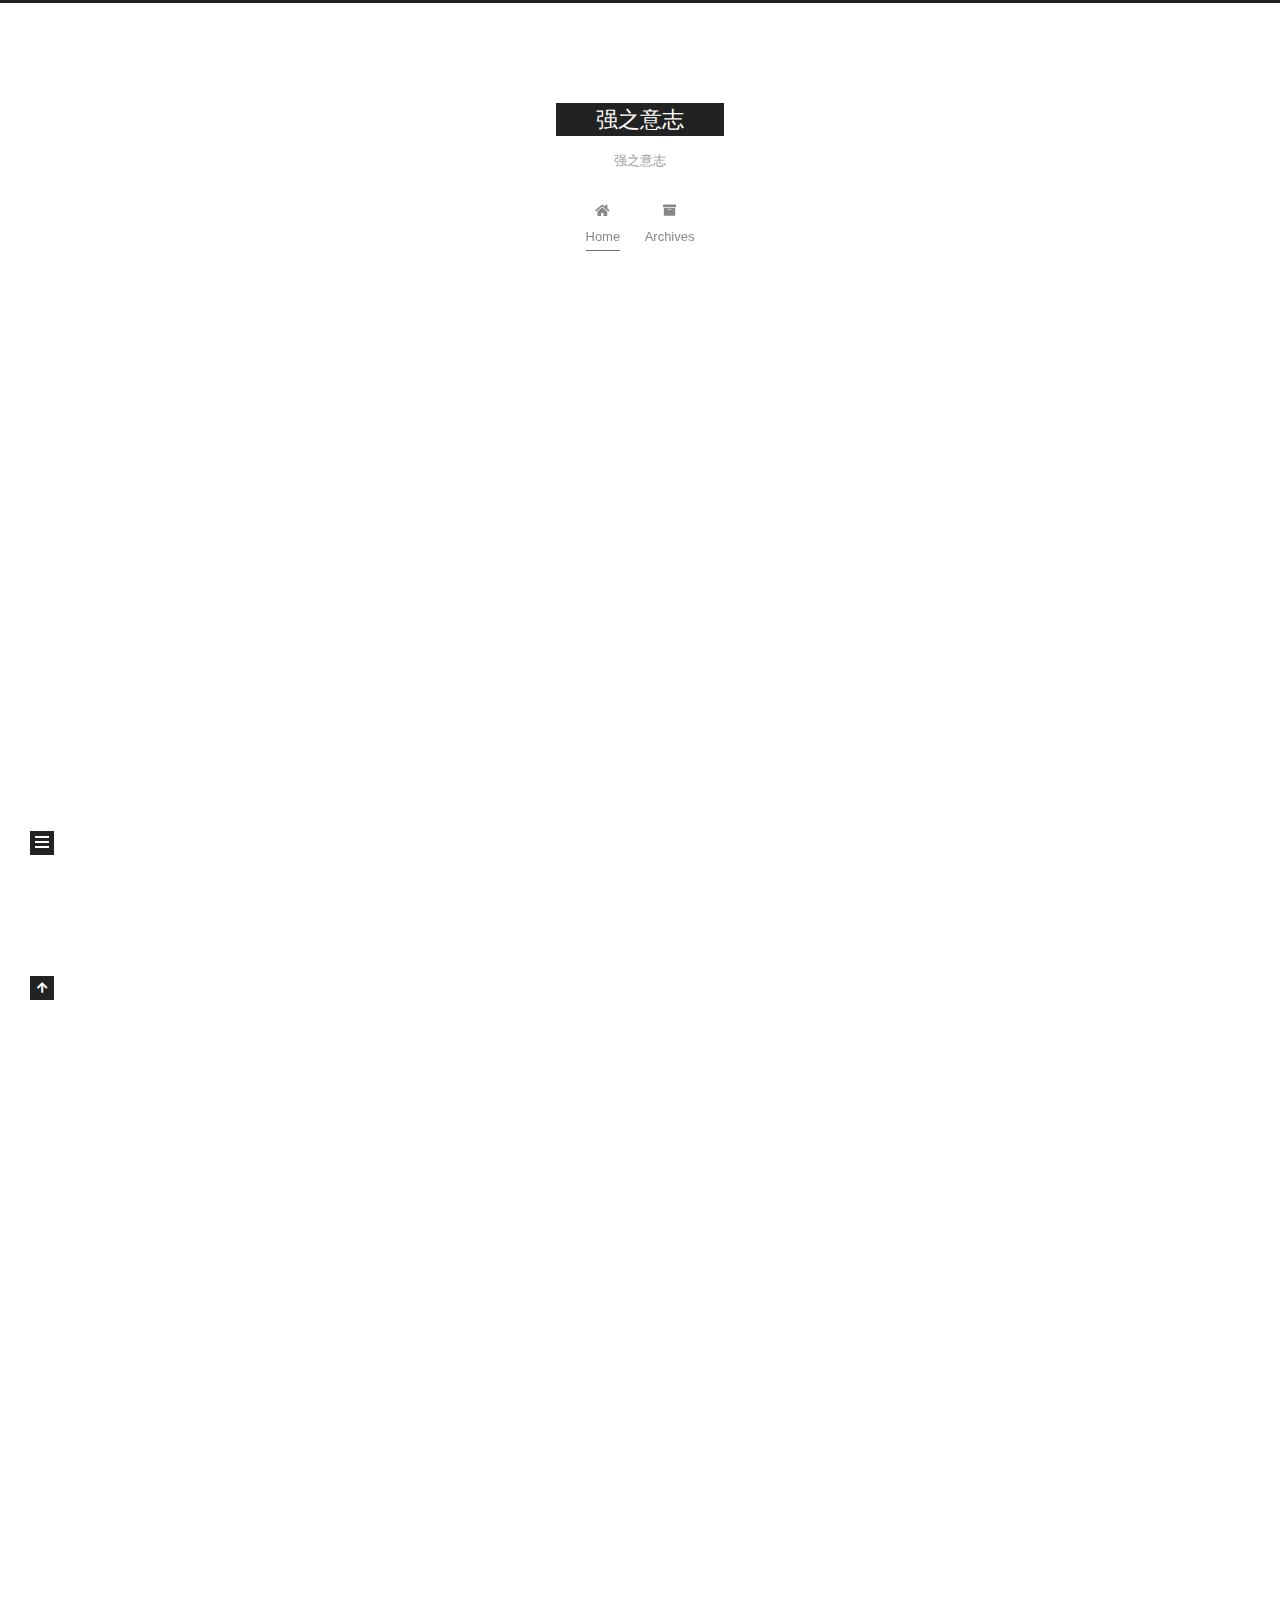
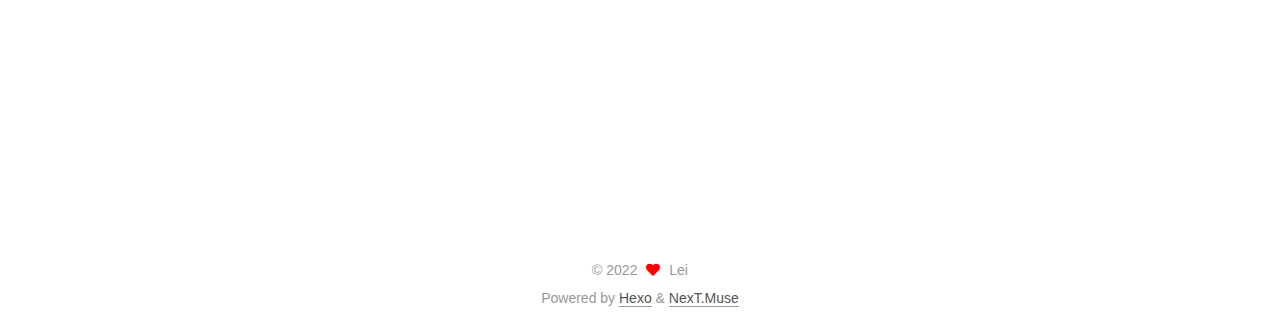
==== index.html @ d7b6263e "Site updated: 2022-07-04 17:41:49" ====
<!DOCTYPE html>
<html lang="en">
<head>
  <meta charset="UTF-8">
<meta name="viewport" content="width=device-width, initial-scale=1, maximum-scale=2">
<meta name="theme-color" content="#222">
<meta name="generator" content="Hexo 6.2.0">
  <link rel="apple-touch-icon" sizes="180x180" href="/images/apple-touch-icon-next.png">
  <link rel="icon" type="image/png" sizes="32x32" href="/images/favicon-32x32-next.png">
  <link rel="icon" type="image/png" sizes="16x16" href="/images/favicon-16x16-next.png">
  <link rel="mask-icon" href="/images/logo.svg" color="#222">

<link rel="stylesheet" href="/css/main.css">


<link rel="stylesheet" href="/lib/font-awesome/css/all.min.css">

<script id="hexo-configurations">
    var NexT = window.NexT || {};
    var CONFIG = {"hostname":"lei-cheung.github.io","root":"/","scheme":"Muse","version":"7.8.0","exturl":false,"sidebar":{"position":"left","display":"post","padding":18,"offset":12,"onmobile":false},"copycode":{"enable":false,"show_result":false,"style":null},"back2top":{"enable":true,"sidebar":false,"scrollpercent":false},"bookmark":{"enable":false,"color":"#222","save":"auto"},"fancybox":false,"mediumzoom":false,"lazyload":false,"pangu":false,"comments":{"style":"tabs","active":null,"storage":true,"lazyload":false,"nav":null},"algolia":{"hits":{"per_page":10},"labels":{"input_placeholder":"Search for Posts","hits_empty":"We didn't find any results for the search: ${query}","hits_stats":"${hits} results found in ${time} ms"}},"localsearch":{"enable":false,"trigger":"auto","top_n_per_article":1,"unescape":false,"preload":false},"motion":{"enable":true,"async":false,"transition":{"post_block":"fadeIn","post_header":"slideDownIn","post_body":"slideDownIn","coll_header":"slideLeftIn","sidebar":"slideUpIn"}}};
  </script>

  <meta name="description" content="唯有自强，则之不息。">
<meta property="og:type" content="website">
<meta property="og:title" content="强之意志">
<meta property="og:url" content="https://lei-cheung.github.io/index.html">
<meta property="og:site_name" content="强之意志">
<meta property="og:description" content="唯有自强，则之不息。">
<meta property="og:locale" content="en_US">
<meta property="article:author" content="Lei &lt;xpboy@vip.qq.com&gt;">
<meta property="article:tag" content="强之意志">
<meta name="twitter:card" content="summary">

<link rel="canonical" href="https://lei-cheung.github.io/">


<script id="page-configurations">
  // https://hexo.io/docs/variables.html
  CONFIG.page = {
    sidebar: "",
    isHome : true,
    isPost : false,
    lang   : 'en'
  };
</script>

  <title>强之意志</title>
  






  <noscript>
  <style>
  .use-motion .brand,
  .use-motion .menu-item,
  .sidebar-inner,
  .use-motion .post-block,
  .use-motion .pagination,
  .use-motion .comments,
  .use-motion .post-header,
  .use-motion .post-body,
  .use-motion .collection-header { opacity: initial; }

  .use-motion .site-title,
  .use-motion .site-subtitle {
    opacity: initial;
    top: initial;
  }

  .use-motion .logo-line-before i { left: initial; }
  .use-motion .logo-line-after i { right: initial; }
  </style>
</noscript>

</head>

<body itemscope itemtype="http://schema.org/WebPage">
  <div class="container use-motion">
    <div class="headband"></div>

    <header class="header" itemscope itemtype="http://schema.org/WPHeader">
      <div class="header-inner"><div class="site-brand-container">
  <div class="site-nav-toggle">
    <div class="toggle" aria-label="Toggle navigation bar">
      <span class="toggle-line toggle-line-first"></span>
      <span class="toggle-line toggle-line-middle"></span>
      <span class="toggle-line toggle-line-last"></span>
    </div>
  </div>

  <div class="site-meta">

    <a href="/" class="brand" rel="start">
      <span class="logo-line-before"><i></i></span>
      <h1 class="site-title">强之意志</h1>
      <span class="logo-line-after"><i></i></span>
    </a>
      <p class="site-subtitle" itemprop="description">强之意志</p>
  </div>

  <div class="site-nav-right">
    <div class="toggle popup-trigger">
    </div>
  </div>
</div>




<nav class="site-nav">
  <ul id="menu" class="main-menu menu">
        <li class="menu-item menu-item-home">

    <a href="/" rel="section"><i class="fa fa-home fa-fw"></i>Home</a>

  </li>
        <li class="menu-item menu-item-archives">

    <a href="/archives/" rel="section"><i class="fa fa-archive fa-fw"></i>Archives</a>

  </li>
  </ul>
</nav>




</div>
    </header>

    
  <div class="back-to-top">
    <i class="fa fa-arrow-up"></i>
    <span>0%</span>
  </div>


    <main class="main">
      <div class="main-inner">
        <div class="content-wrap">
          

          <div class="content index posts-expand">
            
      
  
  
  <article itemscope itemtype="http://schema.org/Article" class="post-block" lang="en">
    <link itemprop="mainEntityOfPage" href="https://lei-cheung.github.io/2022/07/04/%E5%85%B3%E4%BA%8E%E5%A6%82%E4%BD%95%E5%AD%A6%E4%B9%A0/">

    <span hidden itemprop="author" itemscope itemtype="http://schema.org/Person">
      <meta itemprop="image" content="/images/avatar.gif">
      <meta itemprop="name" content="Lei <xpboy@vip.qq.com>">
      <meta itemprop="description" content="唯有自强，则之不息。">
    </span>

    <span hidden itemprop="publisher" itemscope itemtype="http://schema.org/Organization">
      <meta itemprop="name" content="强之意志">
    </span>
      <header class="post-header">
        <h2 class="post-title" itemprop="name headline">
          
            <a href="/2022/07/04/%E5%85%B3%E4%BA%8E%E5%A6%82%E4%BD%95%E5%AD%A6%E4%B9%A0/" class="post-title-link" itemprop="url">关于如何学习</a>
        </h2>

        <div class="post-meta">
            <span class="post-meta-item">
              <span class="post-meta-item-icon">
                <i class="far fa-calendar"></i>
              </span>
              <span class="post-meta-item-text">Posted on</span>
              

              <time title="Created: 2022-07-04 16:43:40 / Modified: 17:35:43" itemprop="dateCreated datePublished" datetime="2022-07-04T16:43:40+08:00">2022-07-04</time>
            </span>

          

        </div>
      </header>

    
    
    
    <div class="post-body" itemprop="articleBody">

      
          <h3 id="如何学习？"><a href="#如何学习？" class="headerlink" title="如何学习？"></a>如何学习？</h3><ol>
<li>自己设定目标，一定要具体可执行的。</li>
<li>根据目标分解任务，最好拉出时间进度。</li>
<li>学会利用工具，一定要成体系，随用随取；</li>
<li>记录每一项的学习进度，了解自己的时间分配。</li>
<li>找到可利用的资源，善用资源。</li>
<li>定期总结。</li>
</ol>
<p>比如小白的目标是外企公司，但是英语水平欠佳。那么目标有了进入外企公司，拆解一下目标。需要背单词，再次拆解是需要日常沟通用语、计算机类的英文单词，辅助词。还需要会写英文邮件，那么就需要写段落，我们可以订阅一些国外科技类英文论坛，把常见段落和词汇放到我们的笔记当中。</p>
<p>拆解到每天可以是早上上班路上走路的时间用来练习听力，坐车或者坐地铁的时间用来读。临近午休敲不动代码的时间进行写英文段落。</p>
<p>以上只是举例，大家可以作为参考。说些实际问题，有些前端程序员总是吐槽公司的技术老旧，都在流行vue了，但是公司还在用jQuery，也没时间学习怎么办？其实一个优秀的前端最重要的点不在于是不是会使用新框架。</p>
<p><strong>例如:</strong></p>
<p>扎实JavaScript语言基础，这是基本功。无论框架或者工具怎么变迁，了解JavaScript底层以及设计模式是必然的。</p>
<p>针对框架不要停留唉使用，更要懂得底层原理。目前是Vue、React大火的阶段，但是不要让自己停留在会用的阶段，还要深入去了解每个环节的内部机制和原理。</p>
<p>会服务端开发，前端是逐步在和服务端打交道的，对标大厂的招聘需求，Node.js是前端必备技术。</p>
<p>掌握前端工程化；</p>
<h3 id="1、知识点分解"><a href="#1、知识点分解" class="headerlink" title="1、知识点分解"></a>1、知识点分解</h3><p>比如学习一门语言Golang，把Go分为：基本类型、基础语法、流程控制、类型接口等等，一定吧内容切成段、逐步学习，这个就叫知识点分解。</p>
<h3 id="2、刻意练习（练习不会、不懂或难以理解的知识点）"><a href="#2、刻意练习（练习不会、不懂或难以理解的知识点）" class="headerlink" title="2、刻意练习（练习不会、不懂或难以理解的知识点）"></a>2、刻意练习（练习不会、不懂或难以理解的知识点）</h3><p>把知识点分解后，学习后，扪心自问每个知识点是否掌握，如果没有掌握，进行刻意训练加强学习。</p>
<p><strong>注意：</strong> 最好把难点进行分解，单独消化，加强影响。</p>
<h3 id="3、反馈"><a href="#3、反馈" class="headerlink" title="3、反馈"></a>3、反馈</h3><h4 id="3-1-主动反馈：看别人的代码"><a href="#3-1-主动反馈：看别人的代码" class="headerlink" title="3.1 主动反馈：看别人的代码"></a>3.1 主动反馈：看别人的代码</h4><p>在 <code>github</code> 搜索相关代码，看看别人的代码，有没有问题，如果有问题，自己怎么处理和实现，从而加强应用场景的辨识度。 </p>
<h4 id="3-2-被动反馈：CodeReview"><a href="#3-2-被动反馈：CodeReview" class="headerlink" title="3.2 被动反馈：CodeReview"></a>3.2 被动反馈：<code>CodeReview</code></h4><p>团队交流，让他人看你的代码，给出意见，加强自己代码的影响和实践方向。</p>
<p>总结：<br>    多写（禁止复制和粘贴），多看、多问</p>

      
    </div>

    
    
    
      <footer class="post-footer">
        <div class="post-eof"></div>
      </footer>
  </article>
  
  
  

      
  
  
  <article itemscope itemtype="http://schema.org/Article" class="post-block" lang="en">
    <link itemprop="mainEntityOfPage" href="https://lei-cheung.github.io/2022/07/04/hello-world/">

    <span hidden itemprop="author" itemscope itemtype="http://schema.org/Person">
      <meta itemprop="image" content="/images/avatar.gif">
      <meta itemprop="name" content="Lei <xpboy@vip.qq.com>">
      <meta itemprop="description" content="唯有自强，则之不息。">
    </span>

    <span hidden itemprop="publisher" itemscope itemtype="http://schema.org/Organization">
      <meta itemprop="name" content="强之意志">
    </span>
      <header class="post-header">
        <h2 class="post-title" itemprop="name headline">
          
            <a href="/2022/07/04/hello-world/" class="post-title-link" itemprop="url">Hello World</a>
        </h2>

        <div class="post-meta">
            <span class="post-meta-item">
              <span class="post-meta-item-icon">
                <i class="far fa-calendar"></i>
              </span>
              <span class="post-meta-item-text">Posted on</span>

              <time title="Created: 2022-07-04 15:30:54" itemprop="dateCreated datePublished" datetime="2022-07-04T15:30:54+08:00">2022-07-04</time>
            </span>

          

        </div>
      </header>

    
    
    
    <div class="post-body" itemprop="articleBody">

      
          <p>Welcome to <a target="_blank" rel="noopener" href="https://hexo.io/">Hexo</a>! This is your very first post. Check <a target="_blank" rel="noopener" href="https://hexo.io/docs/">documentation</a> for more info. If you get any problems when using Hexo, you can find the answer in <a target="_blank" rel="noopener" href="https://hexo.io/docs/troubleshooting.html">troubleshooting</a> or you can ask me on <a target="_blank" rel="noopener" href="https://github.com/hexojs/hexo/issues">GitHub</a>.</p>
<h2 id="Quick-Start"><a href="#Quick-Start" class="headerlink" title="Quick Start"></a>Quick Start</h2><h3 id="Create-a-new-post"><a href="#Create-a-new-post" class="headerlink" title="Create a new post"></a>Create a new post</h3><figure class="highlight bash"><table><tr><td class="gutter"><pre><span class="line">1</span><br></pre></td><td class="code"><pre><span class="line">$ hexo new <span class="string">&quot;My New Post&quot;</span></span><br></pre></td></tr></table></figure>

<p>More info: <a target="_blank" rel="noopener" href="https://hexo.io/docs/writing.html">Writing</a></p>
<h3 id="Run-server"><a href="#Run-server" class="headerlink" title="Run server"></a>Run server</h3><figure class="highlight bash"><table><tr><td class="gutter"><pre><span class="line">1</span><br></pre></td><td class="code"><pre><span class="line">$ hexo server</span><br></pre></td></tr></table></figure>

<p>More info: <a target="_blank" rel="noopener" href="https://hexo.io/docs/server.html">Server</a></p>
<h3 id="Generate-static-files"><a href="#Generate-static-files" class="headerlink" title="Generate static files"></a>Generate static files</h3><figure class="highlight bash"><table><tr><td class="gutter"><pre><span class="line">1</span><br></pre></td><td class="code"><pre><span class="line">$ hexo generate</span><br></pre></td></tr></table></figure>

<p>More info: <a target="_blank" rel="noopener" href="https://hexo.io/docs/generating.html">Generating</a></p>
<h3 id="Deploy-to-remote-sites"><a href="#Deploy-to-remote-sites" class="headerlink" title="Deploy to remote sites"></a>Deploy to remote sites</h3><figure class="highlight bash"><table><tr><td class="gutter"><pre><span class="line">1</span><br></pre></td><td class="code"><pre><span class="line">$ hexo deploy</span><br></pre></td></tr></table></figure>

<p>More info: <a target="_blank" rel="noopener" href="https://hexo.io/docs/one-command-deployment.html">Deployment</a></p>

      
    </div>

    
    
    
      <footer class="post-footer">
        <div class="post-eof"></div>
      </footer>
  </article>
  
  
  


  



          </div>
          

<script>
  window.addEventListener('tabs:register', () => {
    let { activeClass } = CONFIG.comments;
    if (CONFIG.comments.storage) {
      activeClass = localStorage.getItem('comments_active') || activeClass;
    }
    if (activeClass) {
      let activeTab = document.querySelector(`a[href="#comment-${activeClass}"]`);
      if (activeTab) {
        activeTab.click();
      }
    }
  });
  if (CONFIG.comments.storage) {
    window.addEventListener('tabs:click', event => {
      if (!event.target.matches('.tabs-comment .tab-content .tab-pane')) return;
      let commentClass = event.target.classList[1];
      localStorage.setItem('comments_active', commentClass);
    });
  }
</script>

        </div>
          
  
  <div class="toggle sidebar-toggle">
    <span class="toggle-line toggle-line-first"></span>
    <span class="toggle-line toggle-line-middle"></span>
    <span class="toggle-line toggle-line-last"></span>
  </div>

  <aside class="sidebar">
    <div class="sidebar-inner">

      <ul class="sidebar-nav motion-element">
        <li class="sidebar-nav-toc">
          Table of Contents
        </li>
        <li class="sidebar-nav-overview">
          Overview
        </li>
      </ul>

      <!--noindex-->
      <div class="post-toc-wrap sidebar-panel">
      </div>
      <!--/noindex-->

      <div class="site-overview-wrap sidebar-panel">
        <div class="site-author motion-element" itemprop="author" itemscope itemtype="http://schema.org/Person">
  <p class="site-author-name" itemprop="name">Lei <xpboy@vip.qq.com></p>
  <div class="site-description" itemprop="description">唯有自强，则之不息。</div>
</div>
<div class="site-state-wrap motion-element">
  <nav class="site-state">
      <div class="site-state-item site-state-posts">
          <a href="/archives/">
        
          <span class="site-state-item-count">2</span>
          <span class="site-state-item-name">posts</span>
        </a>
      </div>
  </nav>
</div>



      </div>

    </div>
  </aside>
  <div id="sidebar-dimmer"></div>


      </div>
    </main>

    <footer class="footer">
      <div class="footer-inner">
        

        

<div class="copyright">
  
  &copy; 
  <span itemprop="copyrightYear">2022</span>
  <span class="with-love">
    <i class="fa fa-heart"></i>
  </span>
  <span class="author" itemprop="copyrightHolder">Lei <xpboy@vip.qq.com></span>
</div>
  <div class="powered-by">Powered by <a href="https://hexo.io/" class="theme-link" rel="noopener" target="_blank">Hexo</a> & <a href="https://muse.theme-next.org/" class="theme-link" rel="noopener" target="_blank">NexT.Muse</a>
  </div>

        








      </div>
    </footer>
  </div>

  
  <script src="/lib/anime.min.js"></script>
  <script src="/lib/velocity/velocity.min.js"></script>
  <script src="/lib/velocity/velocity.ui.min.js"></script>

<script src="/js/utils.js"></script>

<script src="/js/motion.js"></script>


<script src="/js/schemes/muse.js"></script>


<script src="/js/next-boot.js"></script>




  















  

  

</body>
</html>
---- css/main.css ----
:root {
  --body-bg-color: #fff;
  --content-bg-color: #fff;
  --card-bg-color: #f5f5f5;
  --text-color: #555;
  --blockquote-color: #666;
  --link-color: #555;
  --link-hover-color: #222;
  --brand-color: #fff;
  --brand-hover-color: #fff;
  --table-row-odd-bg-color: #f9f9f9;
  --table-row-hover-bg-color: #f5f5f5;
  --menu-item-bg-color: #f5f5f5;
  --btn-default-bg: #222;
  --btn-default-color: #fff;
  --btn-default-border-color: #222;
  --btn-default-hover-bg: #fff;
  --btn-default-hover-color: #222;
  --btn-default-hover-border-color: #222;
}
html {
  line-height: 1.15; /* 1 */
  -webkit-text-size-adjust: 100%; /* 2 */
}
body {
  margin: 0;
}
main {
  display: block;
}
h1 {
  font-size: 2em;
  margin: 0.67em 0;
}
hr {
  box-sizing: content-box; /* 1 */
  height: 0; /* 1 */
  overflow: visible; /* 2 */
}
pre {
  font-family: monospace, monospace; /* 1 */
  font-size: 1em; /* 2 */
}
a {
  background: transparent;
}
abbr[title] {
  border-bottom: none; /* 1 */
  text-decoration: underline; /* 2 */
  text-decoration: underline dotted; /* 2 */
}
b,
strong {
  font-weight: bolder;
}
code,
kbd,
samp {
  font-family: monospace, monospace; /* 1 */
  font-size: 1em; /* 2 */
}
small {
  font-size: 80%;
}
sub,
sup {
  font-size: 75%;
  line-height: 0;
  position: relative;
  vertical-align: baseline;
}
sub {
  bottom: -0.25em;
}
sup {
  top: -0.5em;
}
img {
  border-style: none;
}
button,
input,
optgroup,
select,
textarea {
  font-family: inherit; /* 1 */
  font-size: 100%; /* 1 */
  line-height: 1.15; /* 1 */
  margin: 0; /* 2 */
}
button,
input {
/* 1 */
  overflow: visible;
}
button,
select {
/* 1 */
  text-transform: none;
}
button,
[type='button'],
[type='reset'],
[type='submit'] {
  -webkit-appearance: button;
}
button::-moz-focus-inner,
[type='button']::-moz-focus-inner,
[type='reset']::-moz-focus-inner,
[type='submit']::-moz-focus-inner {
  border-style: none;
  padding: 0;
}
button:-moz-focusring,
[type='button']:-moz-focusring,
[type='reset']:-moz-focusring,
[type='submit']:-moz-focusring {
  outline: 1px dotted ButtonText;
}
fieldset {
  padding: 0.35em 0.75em 0.625em;
}
legend {
  box-sizing: border-box; /* 1 */
  color: inherit; /* 2 */
  display: table; /* 1 */
  max-width: 100%; /* 1 */
  padding: 0; /* 3 */
  white-space: normal; /* 1 */
}
progress {
  vertical-align: baseline;
}
textarea {
  overflow: auto;
}
[type='checkbox'],
[type='radio'] {
  box-sizing: border-box; /* 1 */
  padding: 0; /* 2 */
}
[type='number']::-webkit-inner-spin-button,
[type='number']::-webkit-outer-spin-button {
  height: auto;
}
[type='search'] {
  outline-offset: -2px; /* 2 */
  -webkit-appearance: textfield; /* 1 */
}
[type='search']::-webkit-search-decoration {
  -webkit-appearance: none;
}
::-webkit-file-upload-button {
  font: inherit; /* 2 */
  -webkit-appearance: button; /* 1 */
}
details {
  display: block;
}
summary {
  display: list-item;
}
template {
  display: none;
}
[hidden] {
  display: none;
}
::selection {
  background: #262a30;
  color: #eee;
}
html,
body {
  height: 100%;
}
body {
  background: var(--body-bg-color);
  color: var(--text-color);
  font-family: 'Lato', "PingFang SC", "Microsoft YaHei", sans-serif;
  font-size: 1em;
  line-height: 2;
}
@media (max-width: 991px) {
  body {
    padding-left: 0 !important;
    padding-right: 0 !important;
  }
}
h1,
h2,
h3,
h4,
h5,
h6 {
  font-family: 'Lato', "PingFang SC", "Microsoft YaHei", sans-serif;
  font-weight: bold;
  line-height: 1.5;
  margin: 20px 0 15px;
}
h1 {
  font-size: 1.5em;
}
h2 {
  font-size: 1.375em;
}
h3 {
  font-size: 1.25em;
}
h4 {
  font-size: 1.125em;
}
h5 {
  font-size: 1em;
}
h6 {
  font-size: 0.875em;
}
p {
  margin: 0 0 20px 0;
}
a,
span.exturl {
  border-bottom: 1px solid #999;
  color: var(--link-color);
  outline: 0;
  text-decoration: none;
  overflow-wrap: break-word;
  word-wrap: break-word;
  cursor: pointer;
}
a:hover,
span.exturl:hover {
  border-bottom-color: var(--link-hover-color);
  color: var(--link-hover-color);
}
iframe,
img,
video {
  display: block;
  margin-left: auto;
  margin-right: auto;
  max-width: 100%;
}
hr {
  background-image: repeating-linear-gradient(-45deg, #ddd, #ddd 4px, transparent 4px, transparent 8px);
  border: 0;
  height: 3px;
  margin: 40px 0;
}
blockquote {
  border-left: 4px solid #ddd;
  color: var(--blockquote-color);
  margin: 0;
  padding: 0 15px;
}
blockquote cite::before {
  content: '-';
  padding: 0 5px;
}
dt {
  font-weight: bold;
}
dd {
  margin: 0;
  padding: 0;
}
kbd {
  background-color: #f5f5f5;
  background-image: linear-gradient(#eee, #fff, #eee);
  border: 1px solid #ccc;
  border-radius: 0.2em;
  box-shadow: 0.1em 0.1em 0.2em rgba(0,0,0,0.1);
  color: #555;
  font-family: inherit;
  padding: 0.1em 0.3em;
  white-space: nowrap;
}
.table-container {
  overflow: auto;
}
table {
  border-collapse: collapse;
  border-spacing: 0;
  font-size: 0.875em;
  margin: 0 0 20px 0;
  width: 100%;
}
tbody tr:nth-of-type(odd) {
  background: var(--table-row-odd-bg-color);
}
tbody tr:hover {
  background: var(--table-row-hover-bg-color);
}
caption,
th,
td {
  font-weight: normal;
  padding: 8px;
  vertical-align: middle;
}
th,
td {
  border: 1px solid #ddd;
  border-bottom: 3px solid #ddd;
}
th {
  font-weight: 700;
  padding-bottom: 10px;
}
td {
  border-bottom-width: 1px;
}
.btn {
  background: var(--btn-default-bg);
  border: 2px solid var(--btn-default-border-color);
  border-radius: 0;
  color: var(--btn-default-color);
  display: inline-block;
  font-size: 0.875em;
  line-height: 2;
  padding: 0 20px;
  text-decoration: none;
  transition-property: background-color;
  transition-delay: 0s;
  transition-duration: 0.2s;
  transition-timing-function: ease-in-out;
}
.btn:hover {
  background: var(--btn-default-hover-bg);
  border-color: var(--btn-default-hover-border-color);
  color: var(--btn-default-hover-color);
}
.btn + .btn {
  margin: 0 0 8px 8px;
}
.btn .fa-fw {
  text-align: left;
  width: 1.285714285714286em;
}
.toggle {
  line-height: 0;
}
.toggle .toggle-line {
  background: #fff;
  display: inline-block;
  height: 2px;
  left: 0;
  position: relative;
  top: 0;
  transition: all 0.4s;
  vertical-align: top;
  width: 100%;
}
.toggle .toggle-line:not(:first-child) {
  margin-top: 3px;
}
.toggle.toggle-arrow .toggle-line-first {
  left: 50%;
  top: 2px;
  transform: rotate(45deg);
  width: 50%;
}
.toggle.toggle-arrow .toggle-line-middle {
  left: 2px;
  width: 90%;
}
.toggle.toggle-arrow .toggle-line-last {
  left: 50%;
  top: -2px;
  transform: rotate(-45deg);
  width: 50%;
}
.toggle.toggle-close .toggle-line-first {
  transform: rotate(-45deg);
  top: 5px;
}
.toggle.toggle-close .toggle-line-middle {
  opacity: 0;
}
.toggle.toggle-close .toggle-line-last {
  transform: rotate(45deg);
  top: -5px;
}
.highlight,
pre {
  background: #f7f7f7;
  color: #4d4d4c;
  line-height: 1.6;
  margin: 0 auto 20px;
}
pre,
code {
  font-family: consolas, Menlo, monospace, "PingFang SC", "Microsoft YaHei";
}
code {
  background: #eee;
  border-radius: 3px;
  color: #555;
  padding: 2px 4px;
  overflow-wrap: break-word;
  word-wrap: break-word;
}
.highlight *::selection {
  background: #d6d6d6;
}
.highlight pre {
  border: 0;
  margin: 0;
  padding: 10px 0;
}
.highlight table {
  border: 0;
  margin: 0;
  width: auto;
}
.highlight td {
  border: 0;
  padding: 0;
}
.highlight figcaption {
  background: #eff2f3;
  color: #4d4d4c;
  display: flex;
  font-size: 0.875em;
  justify-content: space-between;
  line-height: 1.2;
  padding: 0.5em;
}
.highlight figcaption a {
  color: #4d4d4c;
}
.highlight figcaption a:hover {
  border-bottom-color: #4d4d4c;
}
.highlight .gutter {
  -moz-user-select: none;
  -ms-user-select: none;
  -webkit-user-select: none;
  user-select: none;
}
.highlight .gutter pre {
  background: #eff2f3;
  color: #869194;
  padding-left: 10px;
  padding-right: 10px;
  text-align: right;
}
.highlight .code pre {
  background: #f7f7f7;
  padding-left: 10px;
  width: 100%;
}
.gist table {
  width: auto;
}
.gist table td {
  border: 0;
}
pre {
  overflow: auto;
  padding: 10px;
}
pre code {
  background: none;
  color: #4d4d4c;
  font-size: 0.875em;
  padding: 0;
  text-shadow: none;
}
pre .deletion {
  background: #fdd;
}
pre .addition {
  background: #dfd;
}
pre .meta {
  color: #eab700;
  -moz-user-select: none;
  -ms-user-select: none;
  -webkit-user-select: none;
  user-select: none;
}
pre .comment {
  color: #8e908c;
}
pre .variable,
pre .attribute,
pre .tag,
pre .name,
pre .regexp,
pre .ruby .constant,
pre .xml .tag .title,
pre .xml .pi,
pre .xml .doctype,
pre .html .doctype,
pre .css .id,
pre .css .class,
pre .css .pseudo {
  color: #c82829;
}
pre .number,
pre .preprocessor,
pre .built_in,
pre .builtin-name,
pre .literal,
pre .params,
pre .constant,
pre .command {
  color: #f5871f;
}
pre .ruby .class .title,
pre .css .rules .attribute,
pre .string,
pre .symbol,
pre .value,
pre .inheritance,
pre .header,
pre .ruby .symbol,
pre .xml .cdata,
pre .special,
pre .formula {
  color: #718c00;
}
pre .title,
pre .css .hexcolor {
  color: #3e999f;
}
pre .function,
pre .python .decorator,
pre .python .title,
pre .ruby .function .title,
pre .ruby .title .keyword,
pre .perl .sub,
pre .javascript .title,
pre .coffeescript .title {
  color: #4271ae;
}
pre .keyword,
pre .javascript .function {
  color: #8959a8;
}
.blockquote-center {
  border-left: none;
  margin: 40px 0;
  padding: 0;
  position: relative;
  text-align: center;
}
.blockquote-center .fa {
  display: block;
  opacity: 0.6;
  position: absolute;
  width: 100%;
}
.blockquote-center .fa-quote-left {
  border-top: 1px solid #ccc;
  text-align: left;
  top: -20px;
}
.blockquote-center .fa-quote-right {
  border-bottom: 1px solid #ccc;
  text-align: right;
  bottom: -20px;
}
.blockquote-center p,
.blockquote-center div {
  text-align: center;
}
.post-body .group-picture img {
  margin: 0 auto;
  padding: 0 3px;
}
.group-picture-row {
  margin-bottom: 6px;
  overflow: hidden;
}
.group-picture-column {
  float: left;
  margin-bottom: 10px;
}
.post-body .label {
  color: #555;
  display: inline;
  padding: 0 2px;
}
.post-body .label.default {
  background: #f0f0f0;
}
.post-body .label.primary {
  background: #efe6f7;
}
.post-body .label.info {
  background: #e5f2f8;
}
.post-body .label.success {
  background: #e7f4e9;
}
.post-body .label.warning {
  background: #fcf6e1;
}
.post-body .label.danger {
  background: #fae8eb;
}
.post-body .tabs {
  margin-bottom: 20px;
}
.post-body .tabs,
.tabs-comment {
  display: block;
  padding-top: 10px;
  position: relative;
}
.post-body .tabs ul.nav-tabs,
.tabs-comment ul.nav-tabs {
  display: flex;
  flex-wrap: wrap;
  margin: 0;
  margin-bottom: -1px;
  padding: 0;
}
@media (max-width: 413px) {
  .post-body .tabs ul.nav-tabs,
  .tabs-comment ul.nav-tabs {
    display: block;
    margin-bottom: 5px;
  }
}
.post-body .tabs ul.nav-tabs li.tab,
.tabs-comment ul.nav-tabs li.tab {
  border-bottom: 1px solid #ddd;
  border-left: 1px solid transparent;
  border-right: 1px solid transparent;
  border-top: 3px solid transparent;
  flex-grow: 1;
  list-style-type: none;
  border-radius: 0 0 0 0;
}
@media (max-width: 413px) {
  .post-body .tabs ul.nav-tabs li.tab,
  .tabs-comment ul.nav-tabs li.tab {
    border-bottom: 1px solid transparent;
    border-left: 3px solid transparent;
    border-right: 1px solid transparent;
    border-top: 1px solid transparent;
  }
}
@media (max-width: 413px) {
  .post-body .tabs ul.nav-tabs li.tab,
  .tabs-comment ul.nav-tabs li.tab {
    border-radius: 0;
  }
}
.post-body .tabs ul.nav-tabs li.tab a,
.tabs-comment ul.nav-tabs li.tab a {
  border-bottom: initial;
  display: block;
  line-height: 1.8;
  outline: 0;
  padding: 0.25em 0.75em;
  text-align: center;
  transition-delay: 0s;
  transition-duration: 0.2s;
  transition-timing-function: ease-out;
}
.post-body .tabs ul.nav-tabs li.tab a i,
.tabs-comment ul.nav-tabs li.tab a i {
  width: 1.285714285714286em;
}
.post-body .tabs ul.nav-tabs li.tab.active,
.tabs-comment ul.nav-tabs li.tab.active {
  border-bottom: 1px solid transparent;
  border-left: 1px solid #ddd;
  border-right: 1px solid #ddd;
  border-top: 3px solid #fc6423;
}
@media (max-width: 413px) {
  .post-body .tabs ul.nav-tabs li.tab.active,
  .tabs-comment ul.nav-tabs li.tab.active {
    border-bottom: 1px solid #ddd;
    border-left: 3px solid #fc6423;
    border-right: 1px solid #ddd;
    border-top: 1px solid #ddd;
  }
}
.post-body .tabs ul.nav-tabs li.tab.active a,
.tabs-comment ul.nav-tabs li.tab.active a {
  color: var(--link-color);
  cursor: default;
}
.post-body .tabs .tab-content .tab-pane,
.tabs-comment .tab-content .tab-pane {
  border: 1px solid #ddd;
  border-top: 0;
  padding: 20px 20px 0 20px;
  border-radius: 0;
}
.post-body .tabs .tab-content .tab-pane:not(.active),
.tabs-comment .tab-content .tab-pane:not(.active) {
  display: none;
}
.post-body .tabs .tab-content .tab-pane.active,
.tabs-comment .tab-content .tab-pane.active {
  display: block;
}
.post-body .tabs .tab-content .tab-pane.active:nth-of-type(1),
.tabs-comment .tab-content .tab-pane.active:nth-of-type(1) {
  border-radius: 0 0 0 0;
}
@media (max-width: 413px) {
  .post-body .tabs .tab-content .tab-pane.active:nth-of-type(1),
  .tabs-comment .tab-content .tab-pane.active:nth-of-type(1) {
    border-radius: 0;
  }
}
.post-body .note {
  border-radius: 3px;
  margin-bottom: 20px;
  padding: 1em;
  position: relative;
  border: 1px solid #eee;
  border-left-width: 5px;
}
.post-body .note h2,
.post-body .note h3,
.post-body .note h4,
.post-body .note h5,
.post-body .note h6 {
  margin-top: 0;
  border-bottom: initial;
  margin-bottom: 0;
  padding-top: 0;
}
.post-body .note p:first-child,
.post-body .note ul:first-child,
.post-body .note ol:first-child,
.post-body .note table:first-child,
.post-body .note pre:first-child,
.post-body .note blockquote:first-child,
.post-body .note img:first-child {
  margin-top: 0;
}
.post-body .note p:last-child,
.post-body .note ul:last-child,
.post-body .note ol:last-child,
.post-body .note table:last-child,
.post-body .note pre:last-child,
.post-body .note blockquote:last-child,
.post-body .note img:last-child {
  margin-bottom: 0;
}
.post-body .note.default {
  border-left-color: #777;
}
.post-body .note.default h2,
.post-body .note.default h3,
.post-body .note.default h4,
.post-body .note.default h5,
.post-body .note.default h6 {
  color: #777;
}
.post-body .note.primary {
  border-left-color: #6f42c1;
}
.post-body .note.primary h2,
.post-body .note.primary h3,
.post-body .note.primary h4,
.post-body .note.primary h5,
.post-body .note.primary h6 {
  color: #6f42c1;
}
.post-body .note.info {
  border-left-color: #428bca;
}
.post-body .note.info h2,
.post-body .note.info h3,
.post-body .note.info h4,
.post-body .note.info h5,
.post-body .note.info h6 {
  color: #428bca;
}
.post-body .note.success {
  border-left-color: #5cb85c;
}
.post-body .note.success h2,
.post-body .note.success h3,
.post-body .note.success h4,
.post-body .note.success h5,
.post-body .note.success h6 {
  color: #5cb85c;
}
.post-body .note.warning {
  border-left-color: #f0ad4e;
}
.post-body .note.warning h2,
.post-body .note.warning h3,
.post-body .note.warning h4,
.post-body .note.warning h5,
.post-body .note.warning h6 {
  color: #f0ad4e;
}
.post-body .note.danger {
  border-left-color: #d9534f;
}
.post-body .note.danger h2,
.post-body .note.danger h3,
.post-body .note.danger h4,
.post-body .note.danger h5,
.post-body .note.danger h6 {
  color: #d9534f;
}
.pagination .prev,
.pagination .next,
.pagination .page-number,
.pagination .space {
  display: inline-block;
  margin: 0 10px;
  padding: 0 11px;
  position: relative;
  top: -1px;
}
@media (max-width: 767px) {
  .pagination .prev,
  .pagination .next,
  .pagination .page-number,
  .pagination .space {
    margin: 0 5px;
  }
}
.pagination {
  border-top: 1px solid #eee;
  margin: 120px 0 0;
  text-align: center;
}
.pagination .prev,
.pagination .next,
.pagination .page-number {
  border-bottom: 0;
  border-top: 1px solid #eee;
  transition-property: border-color;
  transition-delay: 0s;
  transition-duration: 0.2s;
  transition-timing-function: ease-in-out;
}
.pagination .prev:hover,
.pagination .next:hover,
.pagination .page-number:hover {
  border-top-color: #222;
}
.pagination .space {
  margin: 0;
  padding: 0;
}
.pagination .prev {
  margin-left: 0;
}
.pagination .next {
  margin-right: 0;
}
.pagination .page-number.current {
  background: #ccc;
  border-top-color: #ccc;
  color: #fff;
}
@media (max-width: 767px) {
  .pagination {
    border-top: none;
  }
  .pagination .prev,
  .pagination .next,
  .pagination .page-number {
    border-bottom: 1px solid #eee;
    border-top: 0;
    margin-bottom: 10px;
    padding: 0 10px;
  }
  .pagination .prev:hover,
  .pagination .next:hover,
  .pagination .page-number:hover {
    border-bottom-color: #222;
  }
}
.comments {
  margin-top: 60px;
  overflow: hidden;
}
.comment-button-group {
  display: flex;
  flex-wrap: wrap-reverse;
  justify-content: center;
  margin: 1em 0;
}
.comment-button-group .comment-button {
  margin: 0.1em 0.2em;
}
.comment-button-group .comment-button.active {
  background: var(--btn-default-hover-bg);
  border-color: var(--btn-default-hover-border-color);
  color: var(--btn-default-hover-color);
}
.comment-position {
  display: none;
}
.comment-position.active {
  display: block;
}
.tabs-comment {
  background: var(--content-bg-color);
  margin-top: 4em;
  padding-top: 0;
}
.tabs-comment .comments {
  border: 0;
  box-shadow: none;
  margin-top: 0;
  padding-top: 0;
}
.container {
  min-height: 100%;
  position: relative;
}
.main-inner {
  margin: 0 auto;
  width: 700px;
}
@media (min-width: 1200px) {
  .main-inner {
    width: 800px;
  }
}
@media (min-width: 1600px) {
  .main-inner {
    width: 900px;
  }
}
@media (max-width: 767px) {
  .content-wrap {
    padding: 0 20px;
  }
}
.header {
  background: transparent;
}
.header-inner {
  margin: 0 auto;
  width: 700px;
}
@media (min-width: 1200px) {
  .header-inner {
    width: 800px;
  }
}
@media (min-width: 1600px) {
  .header-inner {
    width: 900px;
  }
}
.site-brand-container {
  display: flex;
  flex-shrink: 0;
  padding: 0 10px;
}
.headband {
  background: #222;
  height: 3px;
}
.site-meta {
  flex-grow: 1;
  text-align: center;
}
@media (max-width: 767px) {
  .site-meta {
    text-align: center;
  }
}
.brand {
  border-bottom: none;
  color: var(--brand-color);
  display: inline-block;
  line-height: 1.375em;
  padding: 0 40px;
  position: relative;
}
.brand:hover {
  color: var(--brand-hover-color);
}
.site-title {
  font-family: 'Lato', "PingFang SC", "Microsoft YaHei", sans-serif;
  font-size: 1.375em;
  font-weight: normal;
  margin: 0;
}
.site-subtitle {
  color: #999;
  font-size: 0.8125em;
  margin: 10px 0;
}
.use-motion .brand {
  opacity: 0;
}
.use-motion .site-title,
.use-motion .site-subtitle,
.use-motion .custom-logo-image {
  opacity: 0;
  position: relative;
  top: -10px;
}
.site-nav-toggle,
.site-nav-right {
  display: none;
}
@media (max-width: 767px) {
  .site-nav-toggle,
  .site-nav-right {
    display: flex;
    flex-direction: column;
    justify-content: center;
  }
}
.site-nav-toggle .toggle,
.site-nav-right .toggle {
  color: var(--text-color);
  padding: 10px;
  width: 22px;
}
.site-nav-toggle .toggle .toggle-line,
.site-nav-right .toggle .toggle-line {
  background: var(--text-color);
  border-radius: 1px;
}
.site-nav {
  display: block;
}
@media (max-width: 767px) {
  .site-nav {
    clear: both;
    display: none;
  }
}
.site-nav.site-nav-on {
  display: block;
}
.menu {
  margin-top: 20px;
  padding-left: 0;
  text-align: center;
}
.menu-item {
  display: inline-block;
  list-style: none;
  margin: 0 10px;
}
@media (max-width: 767px) {
  .menu-item {
    display: block;
    margin-top: 10px;
  }
  .menu-item.menu-item-search {
    display: none;
  }
}
.menu-item a,
.menu-item span.exturl {
  border-bottom: 0;
  display: block;
  font-size: 0.8125em;
  transition-property: border-color;
  transition-delay: 0s;
  transition-duration: 0.2s;
  transition-timing-function: ease-in-out;
}
@media (hover: none) {
  .menu-item a:hover,
  .menu-item span.exturl:hover {
    border-bottom-color: transparent !important;
  }
}
.menu-item .fa,
.menu-item .fab,
.menu-item .far,
.menu-item .fas {
  margin-right: 8px;
}
.menu-item .badge {
  display: inline-block;
  font-weight: bold;
  line-height: 1;
  margin-left: 0.35em;
  margin-top: 0.35em;
  text-align: center;
  white-space: nowrap;
}
@media (max-width: 767px) {
  .menu-item .badge {
    float: right;
    margin-left: 0;
  }
}
.menu-item-active a,
.menu .menu-item a:hover,
.menu .menu-item span.exturl:hover {
  background: var(--menu-item-bg-color);
}
.use-motion .menu-item {
  opacity: 0;
}
.sidebar {
  background: #222;
  bottom: 0;
  box-shadow: inset 0 2px 6px #000;
  position: fixed;
  top: 0;
}
@media (max-width: 991px) {
  .sidebar {
    display: none;
  }
}
.sidebar-inner {
  color: #999;
  padding: 18px 10px;
  text-align: center;
}
.cc-license {
  margin-top: 10px;
  text-align: center;
}
.cc-license .cc-opacity {
  border-bottom: none;
  opacity: 0.7;
}
.cc-license .cc-opacity:hover {
  opacity: 0.9;
}
.cc-license img {
  display: inline-block;
}
.site-author-image {
  border: 2px solid #333;
  display: block;
  margin: 0 auto;
  max-width: 96px;
  padding: 2px;
}
.site-author-name {
  color: #f5f5f5;
  font-weight: normal;
  margin: 5px 0 0;
  text-align: center;
}
.site-description {
  color: #999;
  font-size: 1em;
  margin-top: 5px;
  text-align: center;
}
.links-of-author {
  margin-top: 15px;
}
.links-of-author a,
.links-of-author span.exturl {
  border-bottom-color: #555;
  display: inline-block;
  font-size: 0.8125em;
  margin-bottom: 10px;
  margin-right: 10px;
  vertical-align: middle;
}
.links-of-author a::before,
.links-of-author span.exturl::before {
  background: #ec4a65;
  border-radius: 50%;
  content: ' ';
  display: inline-block;
  height: 4px;
  margin-right: 3px;
  vertical-align: middle;
  width: 4px;
}
.sidebar-button {
  margin-top: 15px;
}
.sidebar-button a {
  border: 1px solid #fc6423;
  border-radius: 4px;
  color: #fc6423;
  display: inline-block;
  padding: 0 15px;
}
.sidebar-button a .fa,
.sidebar-button a .fab,
.sidebar-button a .far,
.sidebar-button a .fas {
  margin-right: 5px;
}
.sidebar-button a:hover {
  background: #fc6423;
  border: 1px solid #fc6423;
  color: #fff;
}
.sidebar-button a:hover .fa,
.sidebar-button a:hover .fab,
.sidebar-button a:hover .far,
.sidebar-button a:hover .fas {
  color: #fff;
}
.links-of-blogroll {
  font-size: 0.8125em;
  margin-top: 10px;
}
.links-of-blogroll-title {
  font-size: 0.875em;
  font-weight: 600;
  margin-top: 0;
}
.links-of-blogroll-list {
  list-style: none;
  margin: 0;
  padding: 0;
}
#sidebar-dimmer {
  display: none;
}
@media (max-width: 767px) {
  #sidebar-dimmer {
    background: #000;
    display: block;
    height: 100%;
    left: 100%;
    opacity: 0;
    position: fixed;
    top: 0;
    width: 100%;
    z-index: 1100;
  }
  .sidebar-active + #sidebar-dimmer {
    opacity: 0.7;
    transform: translateX(-100%);
    transition: opacity 0.5s;
  }
}
.sidebar-nav {
  margin: 0;
  padding-bottom: 20px;
  padding-left: 0;
}
.sidebar-nav li {
  border-bottom: 1px solid transparent;
  color: #666;
  cursor: pointer;
  display: inline-block;
  font-size: 0.875em;
}
.sidebar-nav li.sidebar-nav-overview {
  margin-left: 10px;
}
.sidebar-nav li:hover {
  color: #f5f5f5;
}
.sidebar-nav .sidebar-nav-active {
  border-bottom-color: #87daff;
  color: #87daff;
}
.sidebar-nav .sidebar-nav-active:hover {
  color: #87daff;
}
.sidebar-panel {
  display: none;
  overflow-x: hidden;
  overflow-y: auto;
}
.sidebar-panel-active {
  display: block;
}
.sidebar-toggle {
  background: #222;
  bottom: 45px;
  cursor: pointer;
  height: 14px;
  left: 30px;
  padding: 5px;
  position: fixed;
  width: 14px;
  z-index: 1300;
}
@media (max-width: 991px) {
  .sidebar-toggle {
    left: 20px;
    opacity: 0.8;
    display: none;
  }
}
.sidebar-toggle:hover .toggle-line {
  background: #87daff;
}
.post-toc {
  font-size: 0.875em;
}
.post-toc ol {
  list-style: none;
  margin: 0;
  padding: 0 2px 5px 10px;
  text-align: left;
}
.post-toc ol > ol {
  padding-left: 0;
}
.post-toc ol a {
  transition-property: all;
  transition-delay: 0s;
  transition-duration: 0.2s;
  transition-timing-function: ease-in-out;
}
.post-toc .nav-item {
  line-height: 1.8;
  overflow: hidden;
  text-overflow: ellipsis;
  white-space: nowrap;
}
.post-toc .nav .nav-child {
  display: none;
}
.post-toc .nav .active > .nav-child {
  display: block;
}
.post-toc .nav .active-current > .nav-child {
  display: block;
}
.post-toc .nav .active-current > .nav-child > .nav-item {
  display: block;
}
.post-toc .nav .active > a {
  border-bottom-color: #87daff;
  color: #87daff;
}
.post-toc .nav .active-current > a {
  color: #87daff;
}
.post-toc .nav .active-current > a:hover {
  color: #87daff;
}
.site-state {
  display: flex;
  justify-content: center;
  line-height: 1.4;
  margin-top: 10px;
  overflow: hidden;
  text-align: center;
  white-space: nowrap;
}
.site-state-item {
  padding: 0 15px;
}
.site-state-item:not(:first-child) {
  border-left: 1px solid #333;
}
.site-state-item a {
  border-bottom: none;
}
.site-state-item-count {
  display: block;
  font-size: 1.25em;
  font-weight: 600;
  text-align: center;
}
.site-state-item-name {
  color: inherit;
  font-size: 0.875em;
}
.footer {
  color: #999;
  font-size: 0.875em;
  padding: 20px 0;
}
.footer.footer-fixed {
  bottom: 0;
  left: 0;
  position: absolute;
  right: 0;
}
.footer-inner {
  box-sizing: border-box;
  margin: 0 auto;
  text-align: center;
  width: 700px;
}
@media (min-width: 1200px) {
  .footer-inner {
    width: 800px;
  }
}
@media (min-width: 1600px) {
  .footer-inner {
    width: 900px;
  }
}
.languages {
  display: inline-block;
  font-size: 1.125em;
  position: relative;
}
.languages .lang-select-label span {
  margin: 0 0.5em;
}
.languages .lang-select {
  height: 100%;
  left: 0;
  opacity: 0;
  position: absolute;
  top: 0;
  width: 100%;
}
.with-love {
  color: #ff0000;
  display: inline-block;
  margin: 0 5px;
}
.powered-by,
.theme-info {
  display: inline-block;
}
@-moz-keyframes iconAnimate {
  0%, 100% {
    transform: scale(1);
  }
  10%, 30% {
    transform: scale(0.9);
  }
  20%, 40%, 60%, 80% {
    transform: scale(1.1);
  }
  50%, 70% {
    transform: scale(1.1);
  }
}
@-webkit-keyframes iconAnimate {
  0%, 100% {
    transform: scale(1);
  }
  10%, 30% {
    transform: scale(0.9);
  }
  20%, 40%, 60%, 80% {
    transform: scale(1.1);
  }
  50%, 70% {
    transform: scale(1.1);
  }
}
@-o-keyframes iconAnimate {
  0%, 100% {
    transform: scale(1);
  }
  10%, 30% {
    transform: scale(0.9);
  }
  20%, 40%, 60%, 80% {
    transform: scale(1.1);
  }
  50%, 70% {
    transform: scale(1.1);
  }
}
@keyframes iconAnimate {
  0%, 100% {
    transform: scale(1);
  }
  10%, 30% {
    transform: scale(0.9);
  }
  20%, 40%, 60%, 80% {
    transform: scale(1.1);
  }
  50%, 70% {
    transform: scale(1.1);
  }
}
.back-to-top {
  font-size: 12px;
  text-align: center;
  transition-delay: 0s;
  transition-duration: 0.2s;
  transition-timing-function: ease-in-out;
}
.back-to-top {
  background: #222;
  bottom: -100px;
  box-sizing: border-box;
  color: #fff;
  cursor: pointer;
  left: 30px;
  opacity: 1;
  padding: 0 6px;
  position: fixed;
  transition-property: bottom;
  z-index: 1300;
  width: 24px;
}
.back-to-top span {
  display: none;
}
.back-to-top:hover {
  color: #87daff;
}
.back-to-top.back-to-top-on {
  bottom: 19px;
}
@media (max-width: 991px) {
  .back-to-top {
    left: 20px;
    opacity: 0.8;
  }
}
.post-body {
  font-family: 'Lato', "PingFang SC", "Microsoft YaHei", sans-serif;
  overflow-wrap: break-word;
  word-wrap: break-word;
}
@media (min-width: 1200px) {
  .post-body {
    font-size: 1.125em;
  }
}
.post-body .exturl .fa {
  font-size: 0.875em;
  margin-left: 4px;
}
.post-body .image-caption,
.post-body .figure .caption {
  color: #999;
  font-size: 0.875em;
  font-weight: bold;
  line-height: 1;
  margin: -20px auto 15px;
  text-align: center;
}
.post-sticky-flag {
  display: inline-block;
  transform: rotate(30deg);
}
.post-button {
  margin-top: 40px;
  text-align: center;
}
.use-motion .post-block,
.use-motion .pagination,
.use-motion .comments {
  opacity: 0;
}
.use-motion .post-header {
  opacity: 0;
}
.use-motion .post-body {
  opacity: 0;
}
.use-motion .collection-header {
  opacity: 0;
}
.posts-collapse {
  margin-left: 35px;
  position: relative;
}
@media (max-width: 767px) {
  .posts-collapse {
    margin-left: 0px;
    margin-right: 0px;
  }
}
.posts-collapse .collection-title {
  font-size: 1.125em;
  position: relative;
}
.posts-collapse .collection-title::before {
  background: #999;
  border: 1px solid #fff;
  border-radius: 50%;
  content: ' ';
  height: 10px;
  left: 0;
  margin-left: -6px;
  margin-top: -4px;
  position: absolute;
  top: 50%;
  width: 10px;
}
.posts-collapse .collection-year {
  font-size: 1.5em;
  font-weight: bold;
  margin: 60px 0;
  position: relative;
}
.posts-collapse .collection-year::before {
  background: #bbb;
  border-radius: 50%;
  content: ' ';
  height: 8px;
  left: 0;
  margin-left: -4px;
  margin-top: -4px;
  position: absolute;
  top: 50%;
  width: 8px;
}
.posts-collapse .collection-header {
  display: block;
  margin: 0 0 0 20px;
}
.posts-collapse .collection-header small {
  color: #bbb;
  margin-left: 5px;
}
.posts-collapse .post-header {
  border-bottom: 1px dashed #ccc;
  margin: 30px 0;
  padding-left: 15px;
  position: relative;
  transition-property: border;
  transition-delay: 0s;
  transition-duration: 0.2s;
  transition-timing-function: ease-in-out;
}
.posts-collapse .post-header::before {
  background: #bbb;
  border: 1px solid #fff;
  border-radius: 50%;
  content: ' ';
  height: 6px;
  left: 0;
  margin-left: -4px;
  position: absolute;
  top: 0.75em;
  transition-property: background;
  width: 6px;
  transition-delay: 0s;
  transition-duration: 0.2s;
  transition-timing-function: ease-in-out;
}
.posts-collapse .post-header:hover {
  border-bottom-color: #666;
}
.posts-collapse .post-header:hover::before {
  background: #222;
}
.posts-collapse .post-meta {
  display: inline;
  font-size: 0.75em;
  margin-right: 10px;
}
.posts-collapse .post-title {
  display: inline;
}
.posts-collapse .post-title a,
.posts-collapse .post-title span.exturl {
  border-bottom: none;
  color: var(--link-color);
}
.posts-collapse .post-title .fa-external-link-alt {
  font-size: 0.875em;
  margin-left: 5px;
}
.posts-collapse::before {
  background: #f5f5f5;
  content: ' ';
  height: 100%;
  left: 0;
  margin-left: -2px;
  position: absolute;
  top: 1.25em;
  width: 4px;
}
.post-eof {
  background: #ccc;
  height: 1px;
  margin: 80px auto 60px;
  text-align: center;
  width: 8%;
}
.post-block:last-of-type .post-eof {
  display: none;
}
.content {
  padding-top: 40px;
}
@media (min-width: 992px) {
  .post-body {
    text-align: justify;
  }
}
@media (max-width: 991px) {
  .post-body {
    text-align: justify;
  }
}
.post-body h1,
.post-body h2,
.post-body h3,
.post-body h4,
.post-body h5,
.post-body h6 {
  padding-top: 10px;
}
.post-body h1 .header-anchor,
.post-body h2 .header-anchor,
.post-body h3 .header-anchor,
.post-body h4 .header-anchor,
.post-body h5 .header-anchor,
.post-body h6 .header-anchor {
  border-bottom-style: none;
  color: #ccc;
  float: right;
  margin-left: 10px;
  visibility: hidden;
}
.post-body h1 .header-anchor:hover,
.post-body h2 .header-anchor:hover,
.post-body h3 .header-anchor:hover,
.post-body h4 .header-anchor:hover,
.post-body h5 .header-anchor:hover,
.post-body h6 .header-anchor:hover {
  color: inherit;
}
.post-body h1:hover .header-anchor,
.post-body h2:hover .header-anchor,
.post-body h3:hover .header-anchor,
.post-body h4:hover .header-anchor,
.post-body h5:hover .header-anchor,
.post-body h6:hover .header-anchor {
  visibility: visible;
}
.post-body iframe,
.post-body img,
.post-body video {
  margin-bottom: 20px;
}
.post-body .video-container {
  height: 0;
  margin-bottom: 20px;
  overflow: hidden;
  padding-top: 75%;
  position: relative;
  width: 100%;
}
.post-body .video-container iframe,
.post-body .video-container object,
.post-body .video-container embed {
  height: 100%;
  left: 0;
  margin: 0;
  position: absolute;
  top: 0;
  width: 100%;
}
.post-gallery {
  align-items: center;
  display: grid;
  grid-gap: 10px;
  grid-template-columns: 1fr 1fr 1fr;
  margin-bottom: 20px;
}
@media (max-width: 767px) {
  .post-gallery {
    grid-template-columns: 1fr 1fr;
  }
}
.post-gallery a {
  border: 0;
}
.post-gallery img {
  margin: 0;
}
.posts-expand .post-header {
  font-size: 1.125em;
}
.posts-expand .post-title {
  font-size: 1.5em;
  font-weight: normal;
  margin: initial;
  text-align: center;
  overflow-wrap: break-word;
  word-wrap: break-word;
}
.posts-expand .post-title-link {
  border-bottom: none;
  color: var(--link-color);
  display: inline-block;
  position: relative;
  vertical-align: top;
}
.posts-expand .post-title-link::before {
  background: var(--link-color);
  bottom: 0;
  content: '';
  height: 2px;
  left: 0;
  position: absolute;
  transform: scaleX(0);
  visibility: hidden;
  width: 100%;
  transition-delay: 0s;
  transition-duration: 0.2s;
  transition-timing-function: ease-in-out;
}
.posts-expand .post-title-link:hover::before {
  transform: scaleX(1);
  visibility: visible;
}
.posts-expand .post-title-link .fa-external-link-alt {
  font-size: 0.875em;
  margin-left: 5px;
}
.posts-expand .post-meta {
  color: #999;
  font-family: 'Lato', "PingFang SC", "Microsoft YaHei", sans-serif;
  font-size: 0.75em;
  margin: 3px 0 60px 0;
  text-align: center;
}
.posts-expand .post-meta .post-description {
  font-size: 0.875em;
  margin-top: 2px;
}
.posts-expand .post-meta time {
  border-bottom: 1px dashed #999;
  cursor: pointer;
}
.post-meta .post-meta-item + .post-meta-item::before {
  content: '|';
  margin: 0 0.5em;
}
.post-meta-divider {
  margin: 0 0.5em;
}
.post-meta-item-icon {
  margin-right: 3px;
}
@media (max-width: 991px) {
  .post-meta-item-icon {
    display: inline-block;
  }
}
@media (max-width: 991px) {
  .post-meta-item-text {
    display: none;
  }
}
.post-nav {
  border-top: 1px solid #eee;
  display: flex;
  justify-content: space-between;
  margin-top: 15px;
  padding: 10px 5px 0;
}
.post-nav-item {
  flex: 1;
}
.post-nav-item a {
  border-bottom: none;
  display: block;
  font-size: 0.875em;
  line-height: 1.6;
  position: relative;
}
.post-nav-item a:active {
  top: 2px;
}
.post-nav-item .fa {
  font-size: 0.75em;
}
.post-nav-item:first-child {
  margin-right: 15px;
}
.post-nav-item:first-child .fa {
  margin-right: 5px;
}
.post-nav-item:last-child {
  margin-left: 15px;
  text-align: right;
}
.post-nav-item:last-child .fa {
  margin-left: 5px;
}
.rtl.post-body p,
.rtl.post-body a,
.rtl.post-body h1,
.rtl.post-body h2,
.rtl.post-body h3,
.rtl.post-body h4,
.rtl.post-body h5,
.rtl.post-body h6,
.rtl.post-body li,
.rtl.post-body ul,
.rtl.post-body ol {
  direction: rtl;
  font-family: UKIJ Ekran;
}
.rtl.post-title {
  font-family: UKIJ Ekran;
}
.post-tags {
  margin-top: 40px;
  text-align: center;
}
.post-tags a {
  display: inline-block;
  font-size: 0.8125em;
}
.post-tags a:not(:last-child) {
  margin-right: 10px;
}
.post-widgets {
  border-top: 1px solid #eee;
  margin-top: 15px;
  text-align: center;
}
.wp_rating {
  height: 20px;
  line-height: 20px;
  margin-top: 10px;
  padding-top: 6px;
  text-align: center;
}
.social-like {
  display: flex;
  font-size: 0.875em;
  justify-content: center;
  text-align: center;
}
.reward-container {
  margin: 20px auto;
  padding: 10px 0;
  text-align: center;
  width: 90%;
}
.reward-container button {
  background: transparent;
  border: 1px solid #fc6423;
  border-radius: 0;
  color: #fc6423;
  cursor: pointer;
  line-height: 2;
  outline: 0;
  padding: 0 15px;
  vertical-align: text-top;
}
.reward-container button:hover {
  background: #fc6423;
  border: 1px solid transparent;
  color: #fa9366;
}
#qr {
  padding-top: 20px;
}
#qr a {
  border: 0;
}
#qr img {
  display: inline-block;
  margin: 0.8em 2em 0 2em;
  max-width: 100%;
  width: 180px;
}
#qr p {
  text-align: center;
}
.category-all-page .category-all-title {
  text-align: center;
}
.category-all-page .category-all {
  margin-top: 20px;
}
.category-all-page .category-list {
  list-style: none;
  margin: 0;
  padding: 0;
}
.category-all-page .category-list-item {
  margin: 5px 10px;
}
.category-all-page .category-list-count {
  color: #bbb;
}
.category-all-page .category-list-count::before {
  content: ' (';
  display: inline;
}
.category-all-page .category-list-count::after {
  content: ') ';
  display: inline;
}
.category-all-page .category-list-child {
  padding-left: 10px;
}
.event-list {
  padding: 0;
}
.event-list hr {
  background: #222;
  margin: 20px 0 45px 0;
}
.event-list hr::after {
  background: #222;
  color: #fff;
  content: 'NOW';
  display: inline-block;
  font-weight: bold;
  padding: 0 5px;
  text-align: right;
}
.event-list .event {
  background: #222;
  margin: 20px 0;
  min-height: 40px;
  padding: 15px 0 15px 10px;
}
.event-list .event .event-summary {
  color: #fff;
  margin: 0;
  padding-bottom: 3px;
}
.event-list .event .event-summary::before {
  animation: dot-flash 1s alternate infinite ease-in-out;
  color: #fff;
  content: '\f111';
  display: inline-block;
  font-size: 10px;
  margin-right: 25px;
  vertical-align: middle;
  font-family: 'Font Awesome 5 Free';
  font-weight: 900;
}
.event-list .event .event-relative-time {
  color: #bbb;
  display: inline-block;
  font-size: 12px;
  font-weight: normal;
  padding-left: 12px;
}
.event-list .event .event-details {
  color: #fff;
  display: block;
  line-height: 18px;
  margin-left: 56px;
  padding-bottom: 6px;
  padding-top: 3px;
  text-indent: -24px;
}
.event-list .event .event-details::before {
  color: #fff;
  display: inline-block;
  margin-right: 9px;
  text-align: center;
  text-indent: 0;
  width: 14px;
  font-family: 'Font Awesome 5 Free';
  font-weight: 900;
}
.event-list .event .event-details.event-location::before {
  content: '\f041';
}
.event-list .event .event-details.event-duration::before {
  content: '\f017';
}
.event-list .event-past {
  background: #f5f5f5;
}
.event-list .event-past .event-summary,
.event-list .event-past .event-details {
  color: #bbb;
  opacity: 0.9;
}
.event-list .event-past .event-summary::before,
.event-list .event-past .event-details::before {
  animation: none;
  color: #bbb;
}
@-moz-keyframes dot-flash {
  from {
    opacity: 1;
    transform: scale(1);
  }
  to {
    opacity: 0;
    transform: scale(0.8);
  }
}
@-webkit-keyframes dot-flash {
  from {
    opacity: 1;
    transform: scale(1);
  }
  to {
    opacity: 0;
    transform: scale(0.8);
  }
}
@-o-keyframes dot-flash {
  from {
    opacity: 1;
    transform: scale(1);
  }
  to {
    opacity: 0;
    transform: scale(0.8);
  }
}
@keyframes dot-flash {
  from {
    opacity: 1;
    transform: scale(1);
  }
  to {
    opacity: 0;
    transform: scale(0.8);
  }
}
ul.breadcrumb {
  font-size: 0.75em;
  list-style: none;
  margin: 1em 0;
  padding: 0 2em;
  text-align: center;
}
ul.breadcrumb li {
  display: inline;
}
ul.breadcrumb li + li::before {
  content: '/\00a0';
  font-weight: normal;
  padding: 0.5em;
}
ul.breadcrumb li + li:last-child {
  font-weight: bold;
}
.tag-cloud {
  text-align: center;
}
.tag-cloud a {
  display: inline-block;
  margin: 10px;
}
.tag-cloud a:hover {
  color: var(--link-hover-color) !important;
}
@media (max-width: 767px) {
  .header-inner,
  .main-inner,
  .footer-inner {
    width: auto;
  }
}
.header-inner {
  padding-top: 100px;
}
@media (max-width: 767px) {
  .header-inner {
    padding-top: 50px;
  }
}
.main-inner {
  padding-bottom: 60px;
}
.content {
  padding-top: 70px;
}
@media (max-width: 767px) {
  .content {
    padding-top: 35px;
  }
}
embed {
  display: block;
  margin: 0 auto 25px auto;
}
.custom-logo .site-meta-headline {
  text-align: center;
}
.custom-logo .site-title {
  color: #222;
  margin: 10px auto 0;
}
.custom-logo .site-title a {
  border: 0;
}
.custom-logo-image {
  background: #fff;
  margin: 0 auto;
  max-width: 150px;
  padding: 5px;
}
.brand {
  background: var(--btn-default-bg);
}
@media (max-width: 767px) {
  .site-nav {
    border-bottom: 1px solid #ddd;
    border-top: 1px solid #ddd;
    left: 0;
    margin: 0;
    padding: 0;
    width: 100%;
  }
}
@media (max-width: 767px) {
  .menu {
    text-align: left;
  }
}
.menu-item-active a,
.menu .menu-item a:hover,
.menu .menu-item span.exturl:hover {
  background: transparent;
  border-bottom: 1px solid var(--link-hover-color) !important;
}
@media (max-width: 767px) {
  .menu-item-active a,
  .menu .menu-item a:hover,
  .menu .menu-item span.exturl:hover {
    border-bottom: 1px dotted #ddd !important;
  }
}
@media (max-width: 767px) {
  .menu .menu-item {
    margin: 0 10px;
  }
}
.menu .menu-item a,
.menu .menu-item span.exturl {
  border-bottom: 1px solid transparent;
}
@media (max-width: 767px) {
  .menu .menu-item a,
  .menu .menu-item span.exturl {
    padding: 5px 10px;
  }
}
@media (min-width: 768px) {
  .menu .menu-item .fa,
  .menu .menu-item .fab,
  .menu .menu-item .far,
  .menu .menu-item .fas {
    display: block;
    line-height: 2;
    margin-right: 0;
    width: 100%;
  }
}
.menu .menu-item .badge {
  background: #eee;
  padding: 1px 4px;
}
.sub-menu {
  margin: 10px 0;
}
.sub-menu .menu-item {
  display: inline-block;
}
.sidebar {
  left: -320px;
}
.sidebar.sidebar-active {
  left: 0;
}
.sidebar {
  width: 320px;
  z-index: 1200;
  transition-delay: 0s;
  transition-duration: 0.2s;
  transition-timing-function: ease-out;
}
.sidebar a,
.sidebar span.exturl {
  border-bottom-color: #555;
  color: #999;
}
.sidebar a:hover,
.sidebar span.exturl:hover {
  border-bottom-color: #eee;
  color: #eee;
}
.links-of-blogroll-item {
  padding: 2px 10px;
}
.links-of-blogroll-item a,
.links-of-blogroll-item span.exturl {
  box-sizing: border-box;
  display: inline-block;
  max-width: 280px;
  overflow: hidden;
  text-overflow: ellipsis;
  white-space: nowrap;
}
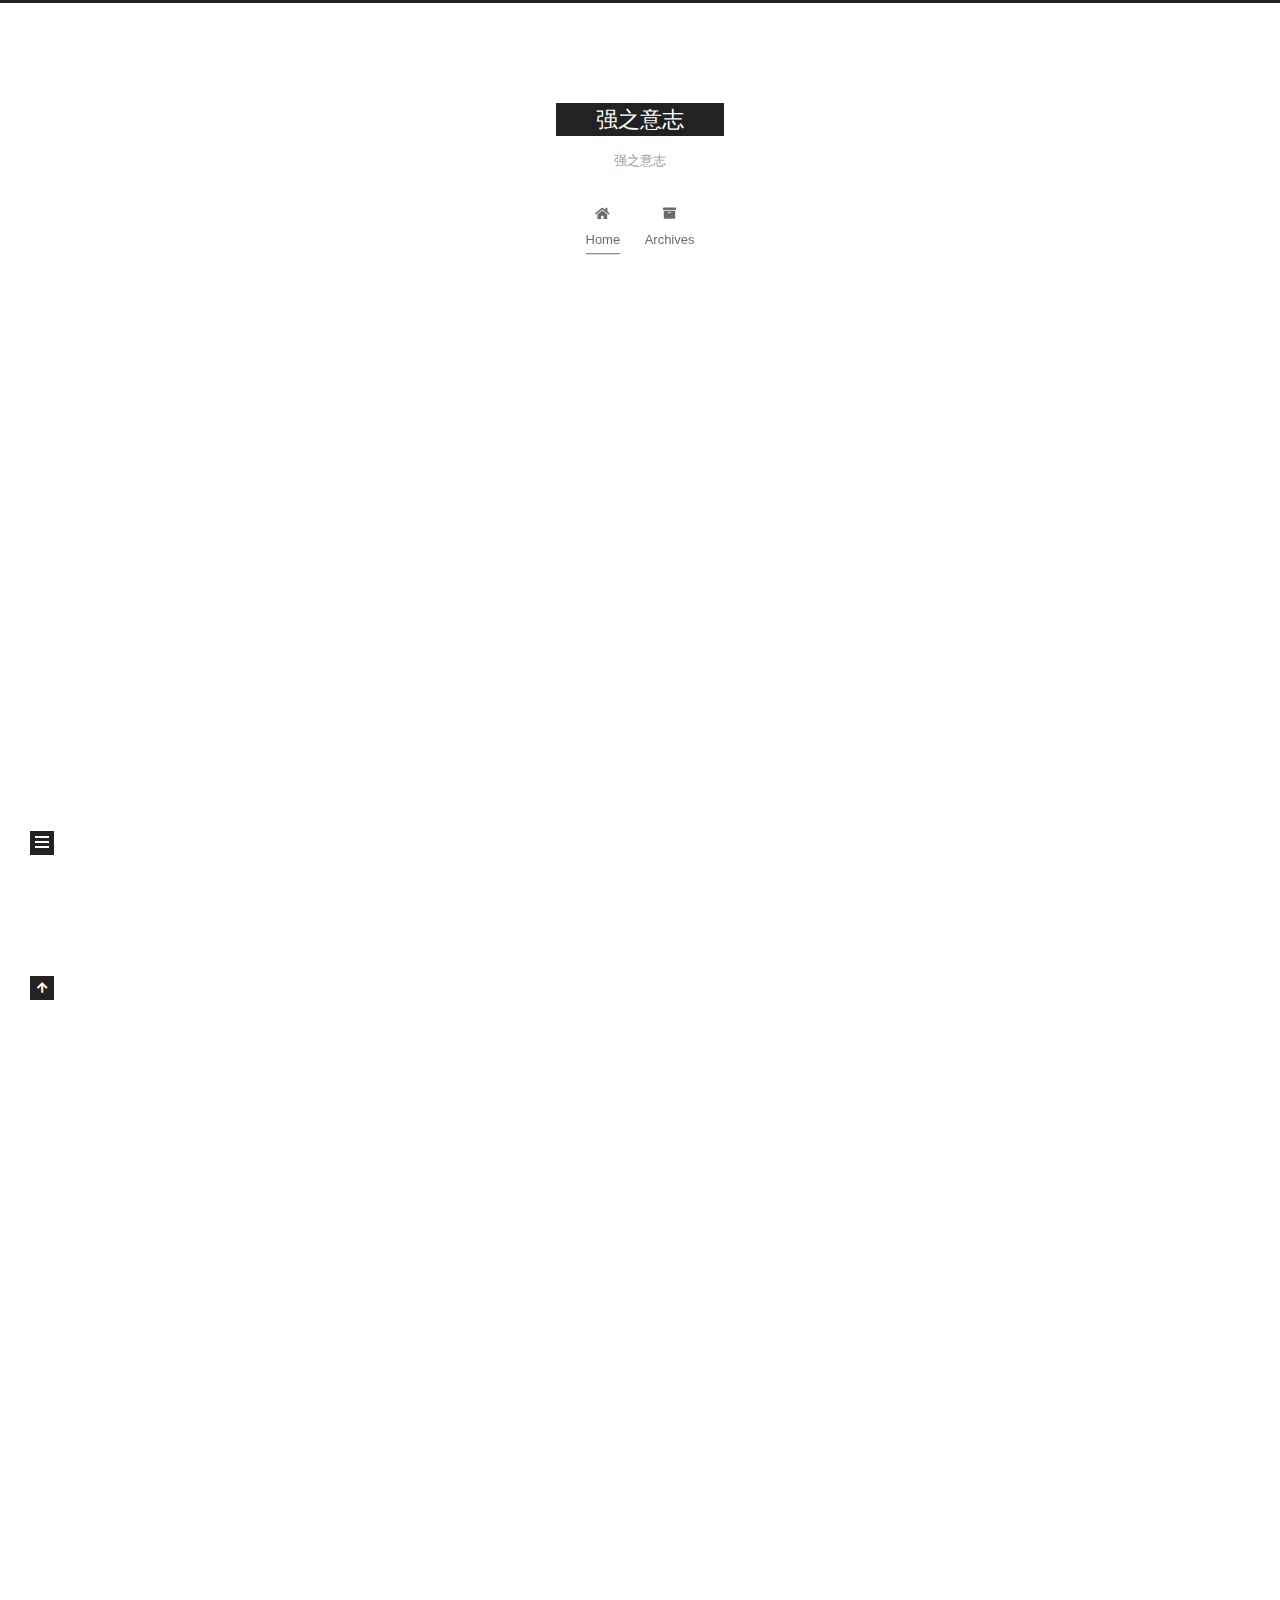
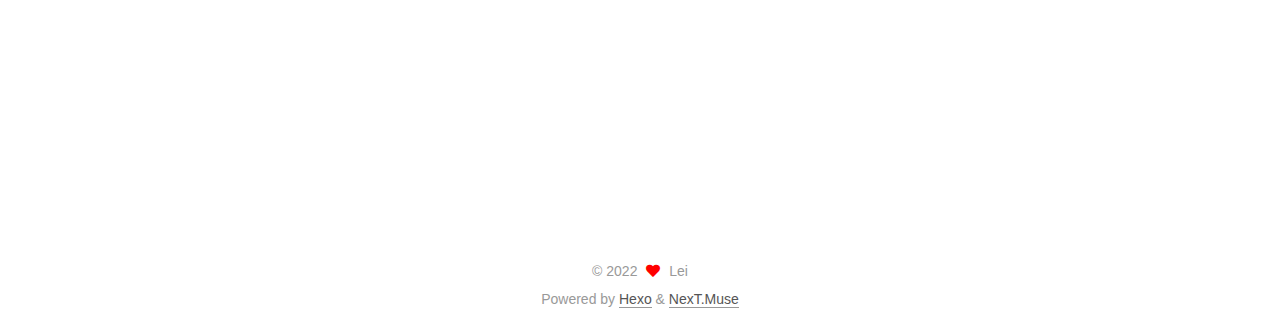
==== commit f56b559d: "Site updated: 2022-07-04 17:45:26" ====
--- a/index.html
+++ b/index.html
@@ -174,7 +174,7 @@
               <span class="post-meta-item-text">Posted on</span>
               
 
-              <time title="Created: 2022-07-04 16:43:40 / Modified: 17:35:43" itemprop="dateCreated datePublished" datetime="2022-07-04T16:43:40+08:00">2022-07-04</time>
+              <time title="Created: 2022-07-04 16:43:40 / Modified: 17:45:09" itemprop="dateCreated datePublished" datetime="2022-07-04T16:43:40+08:00">2022-07-04</time>
             </span>
 
           
@@ -204,12 +204,12 @@
 <p>针对框架不要停留唉使用，更要懂得底层原理。目前是Vue、React大火的阶段，但是不要让自己停留在会用的阶段，还要深入去了解每个环节的内部机制和原理。</p>
 <p>会服务端开发，前端是逐步在和服务端打交道的，对标大厂的招聘需求，Node.js是前端必备技术。</p>
 <p>掌握前端工程化；</p>
-<h3 id="1、知识点分解"><a href="#1、知识点分解" class="headerlink" title="1、知识点分解"></a>1、知识点分解</h3><p>比如学习一门语言Golang，把Go分为：基本类型、基础语法、流程控制、类型接口等等，一定吧内容切成段、逐步学习，这个就叫知识点分解。</p>
-<h3 id="2、刻意练习（练习不会、不懂或难以理解的知识点）"><a href="#2、刻意练习（练习不会、不懂或难以理解的知识点）" class="headerlink" title="2、刻意练习（练习不会、不懂或难以理解的知识点）"></a>2、刻意练习（练习不会、不懂或难以理解的知识点）</h3><p>把知识点分解后，学习后，扪心自问每个知识点是否掌握，如果没有掌握，进行刻意训练加强学习。</p>
+<h3 id="知识点分解"><a href="#知识点分解" class="headerlink" title="知识点分解"></a>知识点分解</h3><p>比如学习一门语言Golang，把Go分为：基本类型、基础语法、流程控制、类型接口等等，一定吧内容切成段、逐步学习，这个就叫知识点分解。</p>
+<h3 id="刻意练习（练习不会、不懂或难以理解的知识点）"><a href="#刻意练习（练习不会、不懂或难以理解的知识点）" class="headerlink" title="刻意练习（练习不会、不懂或难以理解的知识点）"></a>刻意练习（练习不会、不懂或难以理解的知识点）</h3><p>把知识点分解后，学习后，扪心自问每个知识点是否掌握，如果没有掌握，进行刻意训练加强学习。</p>
 <p><strong>注意：</strong> 最好把难点进行分解，单独消化，加强影响。</p>
-<h3 id="3、反馈"><a href="#3、反馈" class="headerlink" title="3、反馈"></a>3、反馈</h3><h4 id="3-1-主动反馈：看别人的代码"><a href="#3-1-主动反馈：看别人的代码" class="headerlink" title="3.1 主动反馈：看别人的代码"></a>3.1 主动反馈：看别人的代码</h4><p>在 <code>github</code> 搜索相关代码，看看别人的代码，有没有问题，如果有问题，自己怎么处理和实现，从而加强应用场景的辨识度。 </p>
-<h4 id="3-2-被动反馈：CodeReview"><a href="#3-2-被动反馈：CodeReview" class="headerlink" title="3.2 被动反馈：CodeReview"></a>3.2 被动反馈：<code>CodeReview</code></h4><p>团队交流，让他人看你的代码，给出意见，加强自己代码的影响和实践方向。</p>
-<p>总结：<br>    多写（禁止复制和粘贴），多看、多问</p>
+<h3 id="反馈"><a href="#反馈" class="headerlink" title="反馈"></a>反馈</h3><h4 id="主动反馈：看别人的代码"><a href="#主动反馈：看别人的代码" class="headerlink" title="主动反馈：看别人的代码"></a>主动反馈：看别人的代码</h4><p>在 <code>github</code> 搜索相关代码，看看别人的代码，有没有问题，如果有问题，自己怎么处理和实现，从而加强应用场景的辨识度。 </p>
+<h4 id="被动反馈：CodeReview"><a href="#被动反馈：CodeReview" class="headerlink" title="被动反馈：CodeReview"></a>被动反馈：<code>CodeReview</code></h4><p>团队交流，让他人看你的代码，给出意见，加强自己代码的影响和实践方向。</p>
+<p><strong>总结：</strong><br>多写（禁止<code>复制</code>和<code>粘贴</code>），<code>多看</code>、<code>多问</code></p>
 
       
     </div>
--- a/css/main.css
+++ b/css/main.css
@@ -1168,7 +1168,7 @@
 }
 .links-of-author a::before,
 .links-of-author span.exturl::before {
-  background: #ec4a65;
+  background: #8a75ff;
   border-radius: 50%;
   content: ' ';
   display: inline-block;
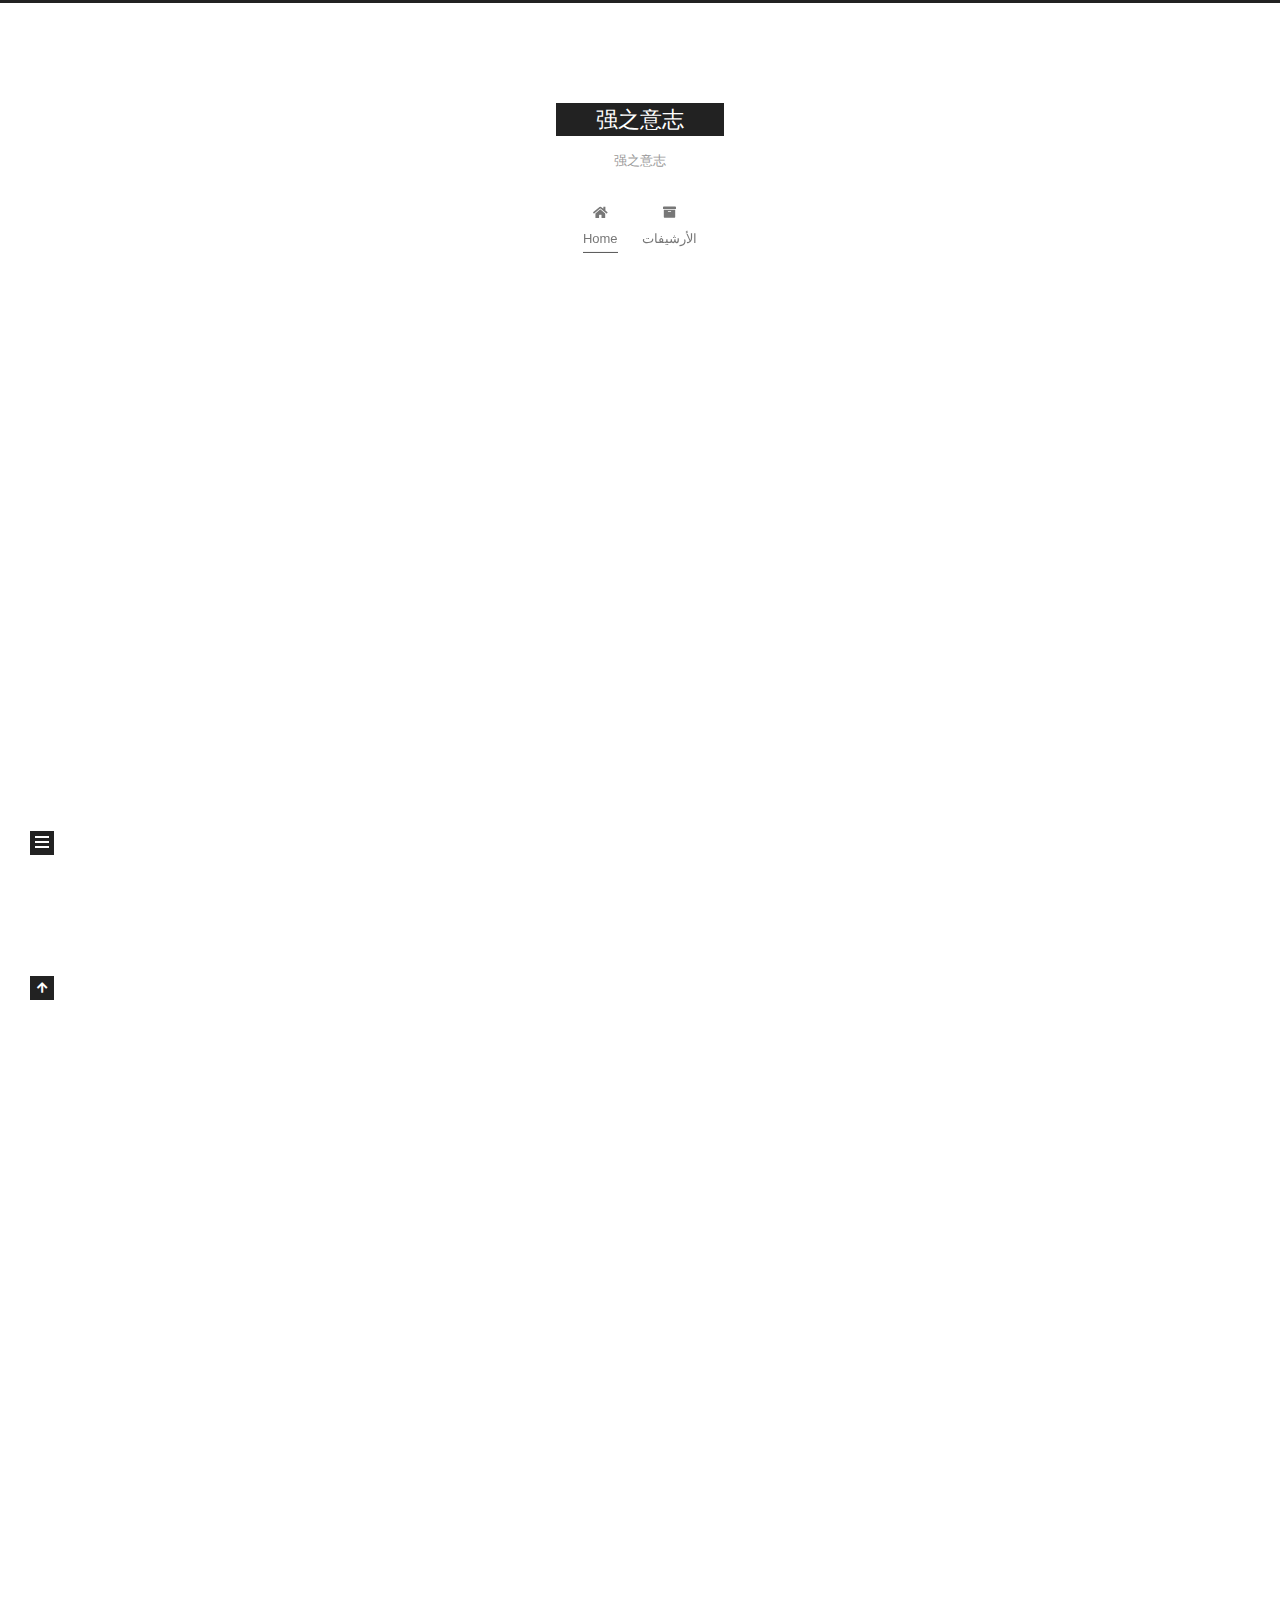
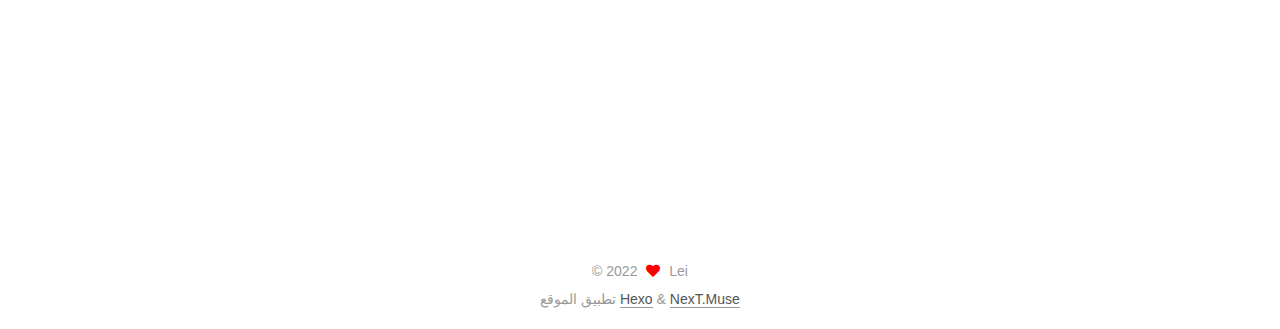
==== commit 525f7755: "Site updated: 2022-07-04 19:13:18" ====
--- a/index.html
+++ b/index.html
@@ -1,5 +1,5 @@
 <!DOCTYPE html>
-<html lang="en">
+<html lang="zh-Hans">
 <head>
   <meta charset="UTF-8">
 <meta name="viewport" content="width=device-width, initial-scale=1, maximum-scale=2">
@@ -26,7 +26,7 @@
 <meta property="og:url" content="https://lei-cheung.github.io/index.html">
 <meta property="og:site_name" content="强之意志">
 <meta property="og:description" content="唯有自强，则之不息。">
-<meta property="og:locale" content="en_US">
+<meta property="og:locale">
 <meta property="article:author" content="Lei &lt;xpboy@vip.qq.com&gt;">
 <meta property="article:tag" content="强之意志">
 <meta name="twitter:card" content="summary">
@@ -40,7 +40,7 @@
     sidebar: "",
     isHome : true,
     isPost : false,
-    lang   : 'en'
+    lang   : 'zh-Hans'
   };
 </script>
 
@@ -84,7 +84,7 @@
     <header class="header" itemscope itemtype="http://schema.org/WPHeader">
       <div class="header-inner"><div class="site-brand-container">
   <div class="site-nav-toggle">
-    <div class="toggle" aria-label="Toggle navigation bar">
+    <div class="toggle" aria-label="تشغيل شريط التصفح">
       <span class="toggle-line toggle-line-first"></span>
       <span class="toggle-line toggle-line-middle"></span>
       <span class="toggle-line toggle-line-last"></span>
@@ -119,7 +119,7 @@
   </li>
         <li class="menu-item menu-item-archives">
 
-    <a href="/archives/" rel="section"><i class="fa fa-archive fa-fw"></i>Archives</a>
+    <a href="/archives/" rel="section"><i class="fa fa-archive fa-fw"></i>الأرشيفات</a>
 
   </li>
   </ul>
@@ -148,7 +148,7 @@
       
   
   
-  <article itemscope itemtype="http://schema.org/Article" class="post-block" lang="en">
+  <article itemscope itemtype="http://schema.org/Article" class="post-block" lang="zh-Hans">
     <link itemprop="mainEntityOfPage" href="https://lei-cheung.github.io/2022/07/04/%E5%85%B3%E4%BA%8E%E5%A6%82%E4%BD%95%E5%AD%A6%E4%B9%A0/">
 
     <span hidden itemprop="author" itemscope itemtype="http://schema.org/Person">
@@ -171,10 +171,10 @@
               <span class="post-meta-item-icon">
                 <i class="far fa-calendar"></i>
               </span>
-              <span class="post-meta-item-text">Posted on</span>
+              <span class="post-meta-item-text">نُشر في</span>
               
 
-              <time title="Created: 2022-07-04 16:43:40 / Modified: 17:45:09" itemprop="dateCreated datePublished" datetime="2022-07-04T16:43:40+08:00">2022-07-04</time>
+              <time title="أُنشأ: 2022-07-04 16:43:40 / عُدل: 17:45:09" itemprop="dateCreated datePublished" datetime="2022-07-04T16:43:40+08:00">2022-07-04</time>
             </span>
 
           
@@ -228,7 +228,7 @@
       
   
   
-  <article itemscope itemtype="http://schema.org/Article" class="post-block" lang="en">
+  <article itemscope itemtype="http://schema.org/Article" class="post-block" lang="zh-Hans">
     <link itemprop="mainEntityOfPage" href="https://lei-cheung.github.io/2022/07/04/hello-world/">
 
     <span hidden itemprop="author" itemscope itemtype="http://schema.org/Person">
@@ -251,9 +251,9 @@
               <span class="post-meta-item-icon">
                 <i class="far fa-calendar"></i>
               </span>
-              <span class="post-meta-item-text">Posted on</span>
-
-              <time title="Created: 2022-07-04 15:30:54" itemprop="dateCreated datePublished" datetime="2022-07-04T15:30:54+08:00">2022-07-04</time>
+              <span class="post-meta-item-text">نُشر في</span>
+
+              <time title="أُنشأ: 2022-07-04 15:30:54" itemprop="dateCreated datePublished" datetime="2022-07-04T15:30:54+08:00">2022-07-04</time>
             </span>
 
           
@@ -339,10 +339,10 @@
 
       <ul class="sidebar-nav motion-element">
         <li class="sidebar-nav-toc">
-          Table of Contents
+          المحتويات
         </li>
         <li class="sidebar-nav-overview">
-          Overview
+          عام
         </li>
       </ul>
 
@@ -362,7 +362,7 @@
           <a href="/archives/">
         
           <span class="site-state-item-count">2</span>
-          <span class="site-state-item-name">posts</span>
+          <span class="site-state-item-name">المقالات</span>
         </a>
       </div>
   </nav>
@@ -395,7 +395,7 @@
   </span>
   <span class="author" itemprop="copyrightHolder">Lei <xpboy@vip.qq.com></span>
 </div>
-  <div class="powered-by">Powered by <a href="https://hexo.io/" class="theme-link" rel="noopener" target="_blank">Hexo</a> & <a href="https://muse.theme-next.org/" class="theme-link" rel="noopener" target="_blank">NexT.Muse</a>
+  <div class="powered-by">تطبيق الموقع <a href="https://hexo.io/" class="theme-link" rel="noopener" target="_blank">Hexo</a> & <a href="https://muse.theme-next.org/" class="theme-link" rel="noopener" target="_blank">NexT.Muse</a>
   </div>
 
         
--- a/css/main.css
+++ b/css/main.css
@@ -1168,7 +1168,7 @@
 }
 .links-of-author a::before,
 .links-of-author span.exturl::before {
-  background: #8a75ff;
+  background: #0fa77d;
   border-radius: 50%;
   content: ' ';
   display: inline-block;
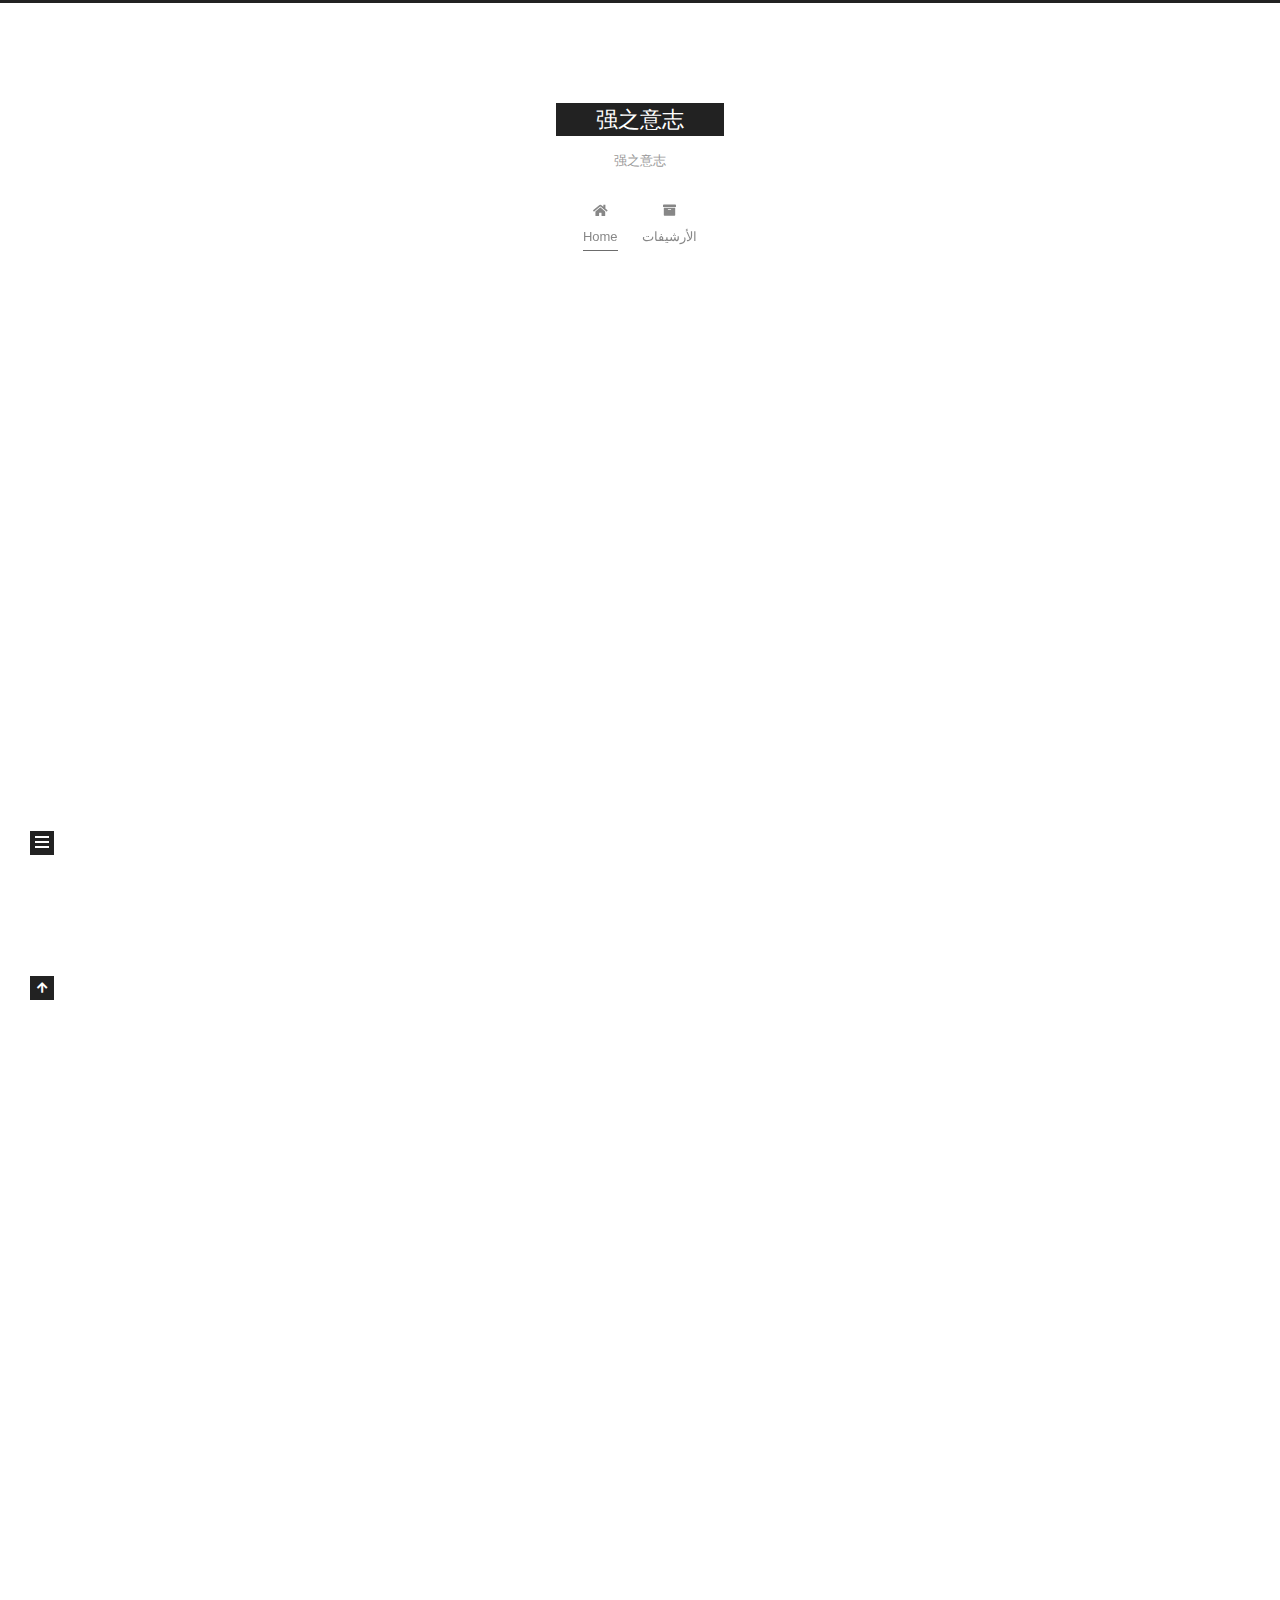
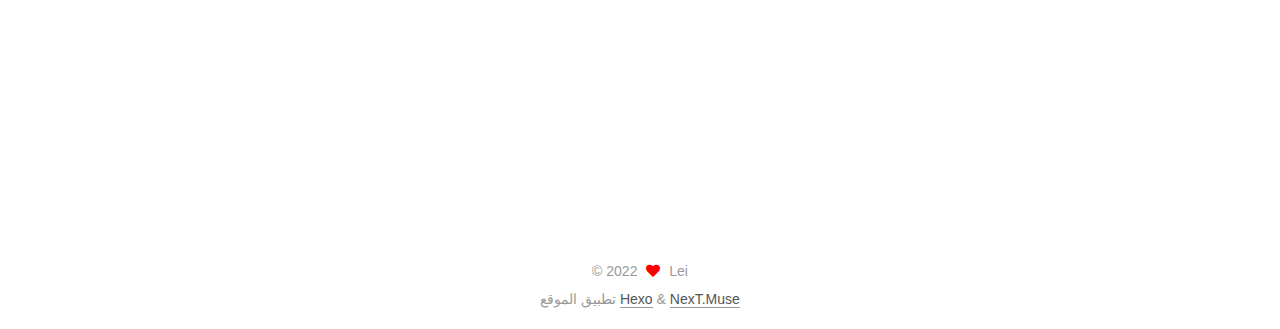
==== commit 6ed6cd3b: "Site updated: 2022-07-04 19:16:55" ====
--- a/index.html
+++ b/index.html
@@ -174,7 +174,7 @@
               <span class="post-meta-item-text">نُشر في</span>
               
 
-              <time title="أُنشأ: 2022-07-04 16:43:40 / عُدل: 17:45:09" itemprop="dateCreated datePublished" datetime="2022-07-04T16:43:40+08:00">2022-07-04</time>
+              <time title="أُنشأ: 2022-07-04 16:43:40 / عُدل: 19:15:42" itemprop="dateCreated datePublished" datetime="2022-07-04T16:43:40+08:00">2022-07-04</time>
             </span>
 
           
@@ -365,6 +365,10 @@
           <span class="site-state-item-name">المقالات</span>
         </a>
       </div>
+      <div class="site-state-item site-state-tags">
+        <span class="site-state-item-count">1</span>
+        <span class="site-state-item-name">الوسوم</span>
+      </div>
   </nav>
 </div>
 
--- a/css/main.css
+++ b/css/main.css
@@ -1168,7 +1168,7 @@
 }
 .links-of-author a::before,
 .links-of-author span.exturl::before {
-  background: #0fa77d;
+  background: #cc9dff;
   border-radius: 50%;
   content: ' ';
   display: inline-block;
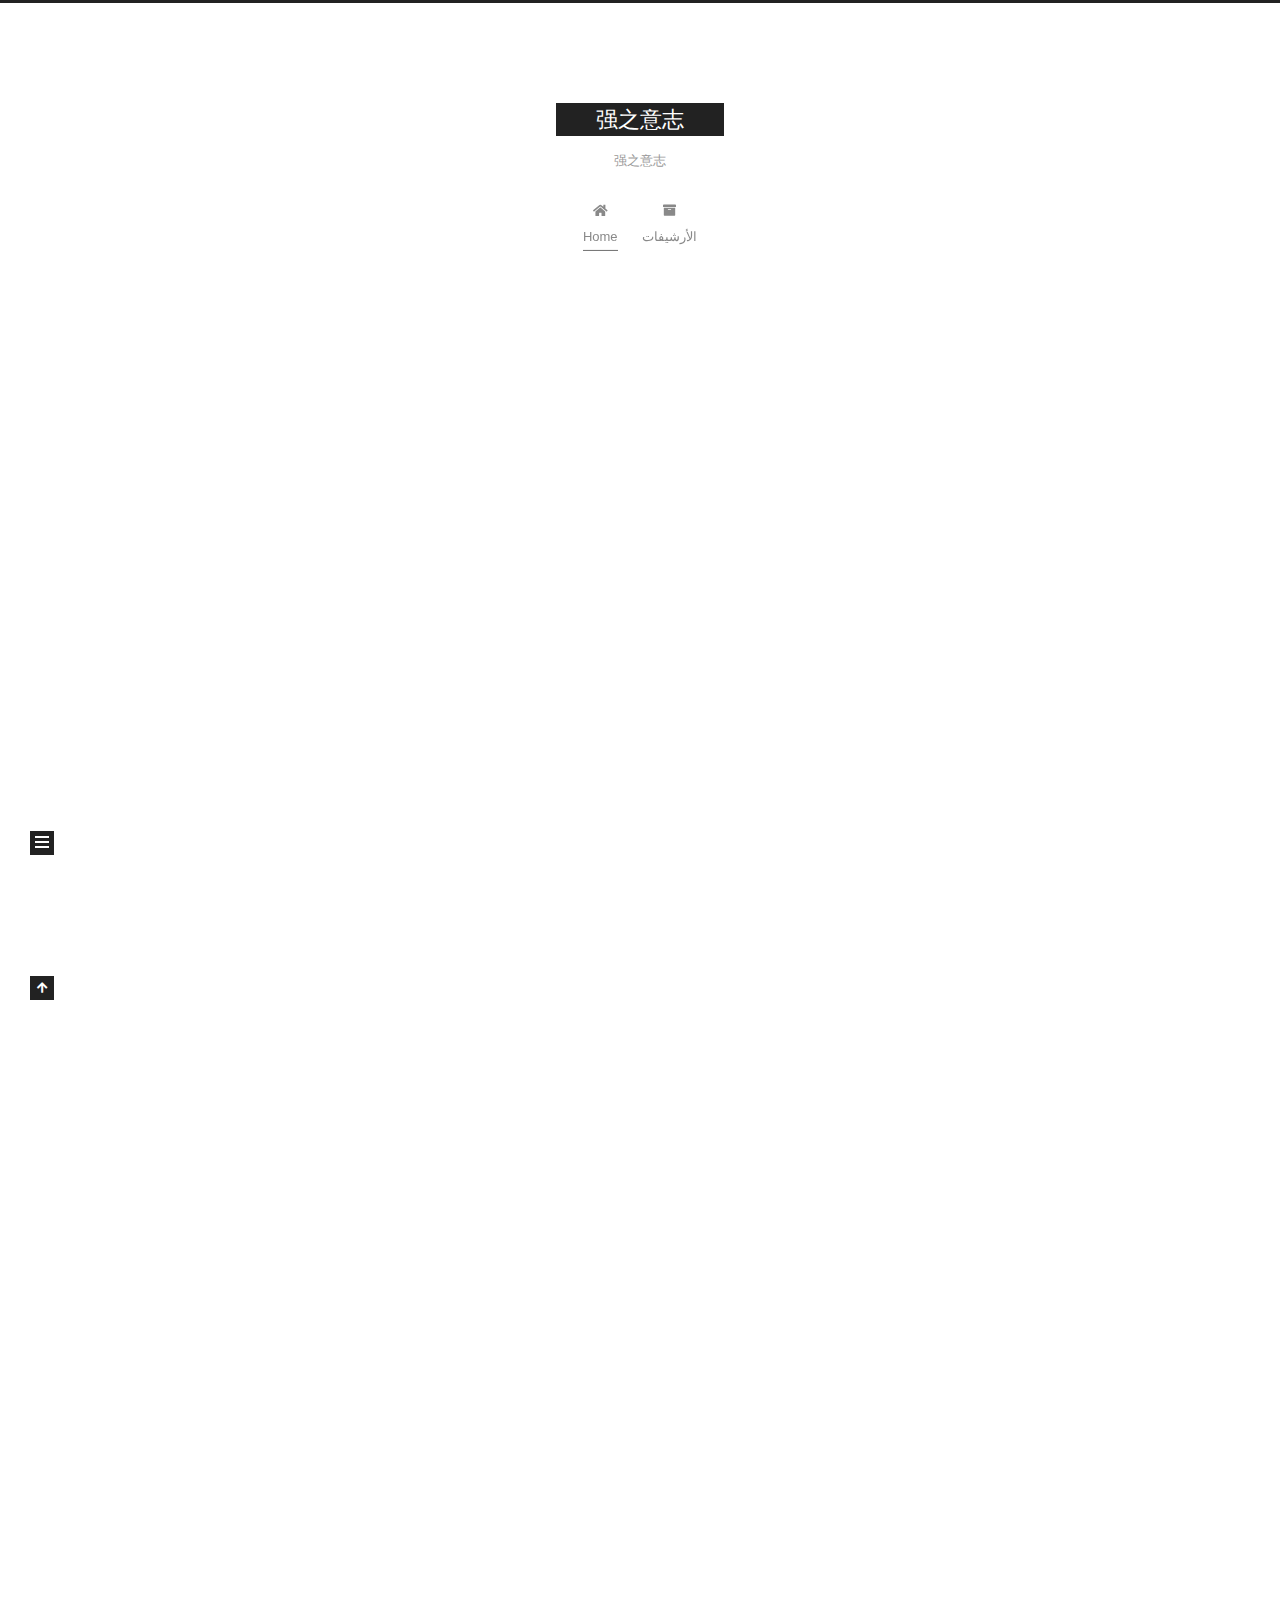
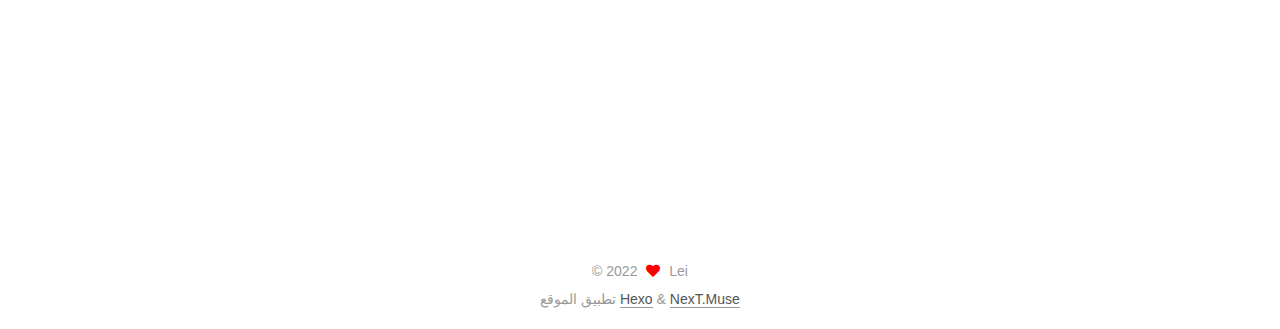
==== commit df599052: "Site updated: 2022-07-04 19:21:37" ====
--- a/index.html
+++ b/index.html
@@ -149,7 +149,7 @@
   
   
   <article itemscope itemtype="http://schema.org/Article" class="post-block" lang="zh-Hans">
-    <link itemprop="mainEntityOfPage" href="https://lei-cheung.github.io/2022/07/04/%E5%85%B3%E4%BA%8E%E5%A6%82%E4%BD%95%E5%AD%A6%E4%B9%A0/">
+    <link itemprop="mainEntityOfPage" href="https://lei-cheung.github.io/2022/07/04/how/learn/">
 
     <span hidden itemprop="author" itemscope itemtype="http://schema.org/Person">
       <meta itemprop="image" content="/images/avatar.gif">
@@ -163,7 +163,7 @@
       <header class="post-header">
         <h2 class="post-title" itemprop="name headline">
           
-            <a href="/2022/07/04/%E5%85%B3%E4%BA%8E%E5%A6%82%E4%BD%95%E5%AD%A6%E4%B9%A0/" class="post-title-link" itemprop="url">关于如何学习</a>
+            <a href="/2022/07/04/how/learn/" class="post-title-link" itemprop="url">关于如何学习</a>
         </h2>
 
         <div class="post-meta">
@@ -174,7 +174,7 @@
               <span class="post-meta-item-text">نُشر في</span>
               
 
-              <time title="أُنشأ: 2022-07-04 16:43:40 / عُدل: 19:15:42" itemprop="dateCreated datePublished" datetime="2022-07-04T16:43:40+08:00">2022-07-04</time>
+              <time title="أُنشأ: 2022-07-04 16:43:40 / عُدل: 19:21:10" itemprop="dateCreated datePublished" datetime="2022-07-04T16:43:40+08:00">2022-07-04</time>
             </span>
 
           
@@ -207,7 +207,7 @@
 <h3 id="知识点分解"><a href="#知识点分解" class="headerlink" title="知识点分解"></a>知识点分解</h3><p>比如学习一门语言Golang，把Go分为：基本类型、基础语法、流程控制、类型接口等等，一定吧内容切成段、逐步学习，这个就叫知识点分解。</p>
 <h3 id="刻意练习（练习不会、不懂或难以理解的知识点）"><a href="#刻意练习（练习不会、不懂或难以理解的知识点）" class="headerlink" title="刻意练习（练习不会、不懂或难以理解的知识点）"></a>刻意练习（练习不会、不懂或难以理解的知识点）</h3><p>把知识点分解后，学习后，扪心自问每个知识点是否掌握，如果没有掌握，进行刻意训练加强学习。</p>
 <p><strong>注意：</strong> 最好把难点进行分解，单独消化，加强影响。</p>
-<h3 id="反馈"><a href="#反馈" class="headerlink" title="反馈"></a>反馈</h3><h4 id="主动反馈：看别人的代码"><a href="#主动反馈：看别人的代码" class="headerlink" title="主动反馈：看别人的代码"></a>主动反馈：看别人的代码</h4><p>在 <code>github</code> 搜索相关代码，看看别人的代码，有没有问题，如果有问题，自己怎么处理和实现，从而加强应用场景的辨识度。 </p>
+<h3 id="反馈"><a href="#反馈" class="headerlink" title="反馈"></a>反馈</h3><h4 id="主动反馈：看别人的代码"><a href="#主动反馈：看别人的代码" class="headerlink" title="主动反馈：看别人的代码"></a>主动反馈：看别人的代码</h4><p>在 <code>github</code> 搜索相关代码，看看别人的代码，有没有问题，如果有问题，自己怎么处理和实现，从而加强应用场景的辨识度。</p>
 <h4 id="被动反馈：CodeReview"><a href="#被动反馈：CodeReview" class="headerlink" title="被动反馈：CodeReview"></a>被动反馈：<code>CodeReview</code></h4><p>团队交流，让他人看你的代码，给出意见，加强自己代码的影响和实践方向。</p>
 <p><strong>总结：</strong><br>多写（禁止<code>复制</code>和<code>粘贴</code>），<code>多看</code>、<code>多问</code></p>
 
--- a/css/main.css
+++ b/css/main.css
@@ -1168,7 +1168,7 @@
 }
 .links-of-author a::before,
 .links-of-author span.exturl::before {
-  background: #cc9dff;
+  background: #4fffff;
   border-radius: 50%;
   content: ' ';
   display: inline-block;
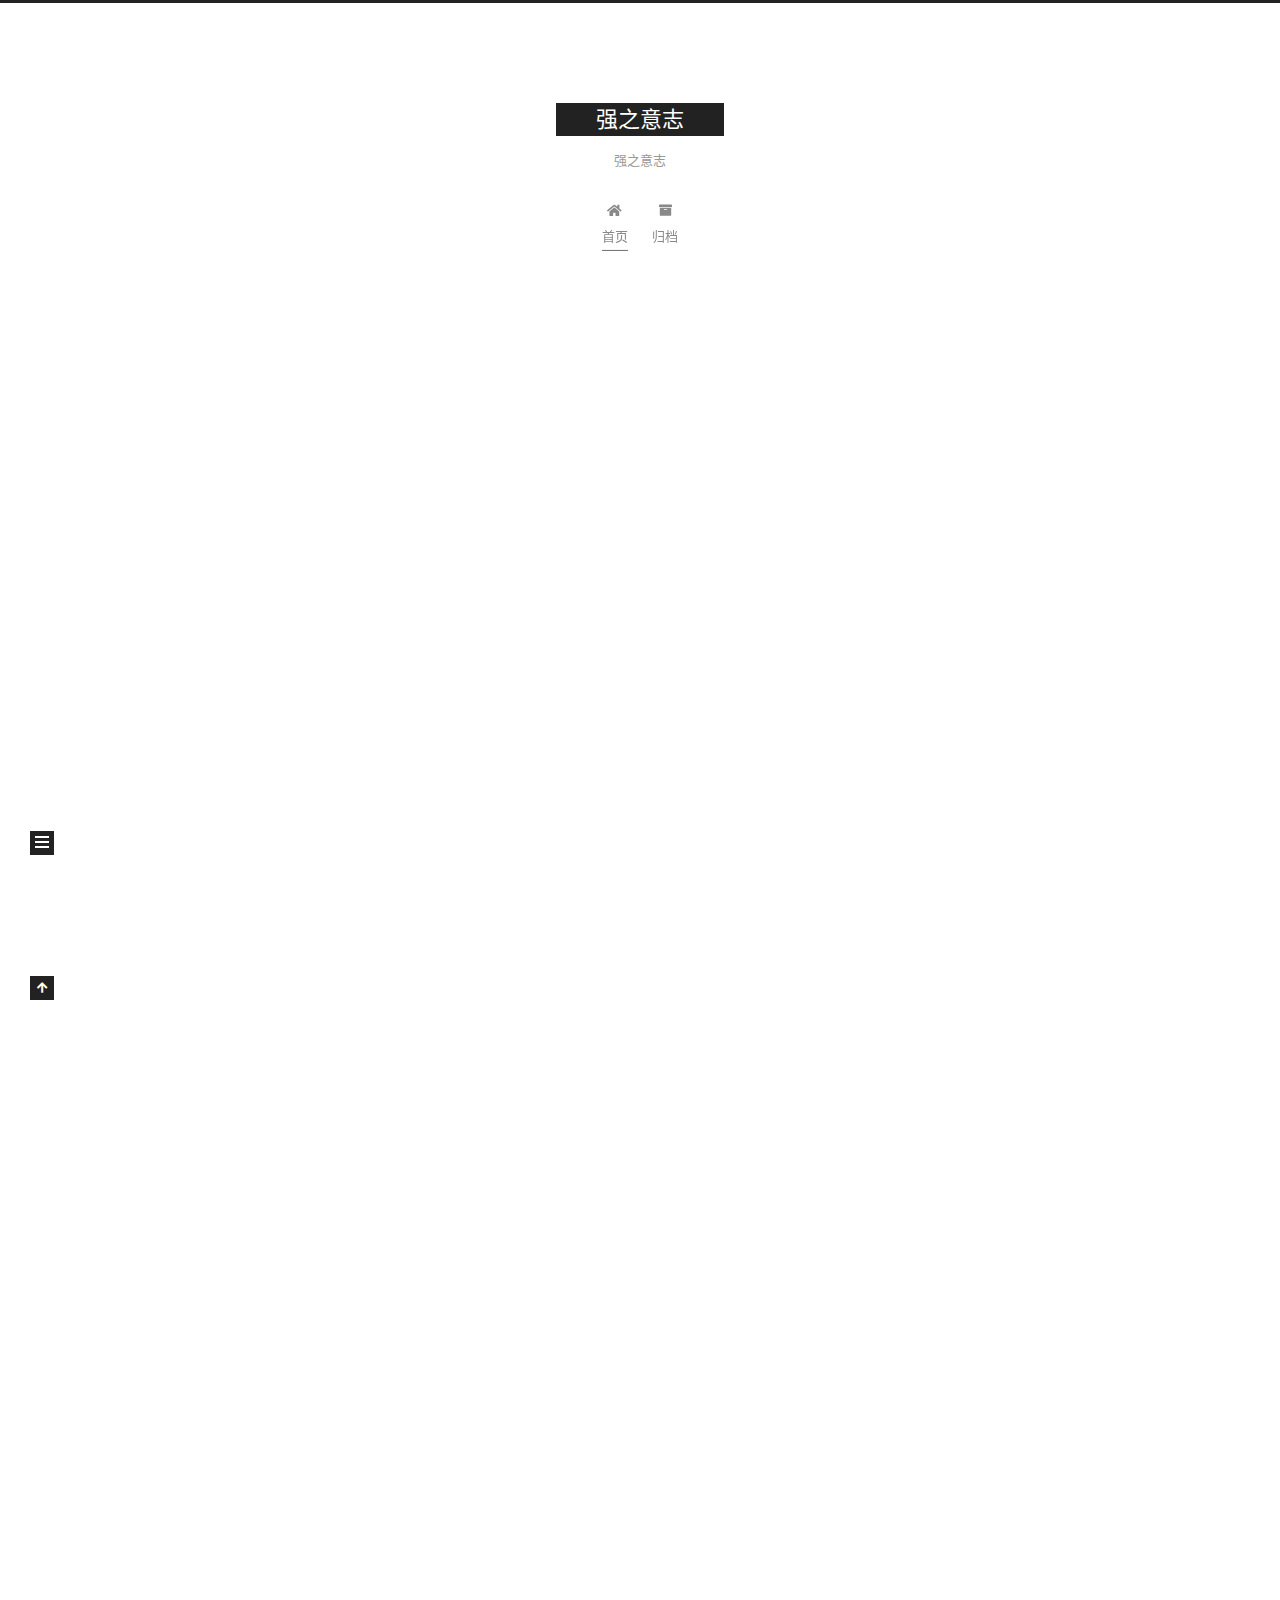
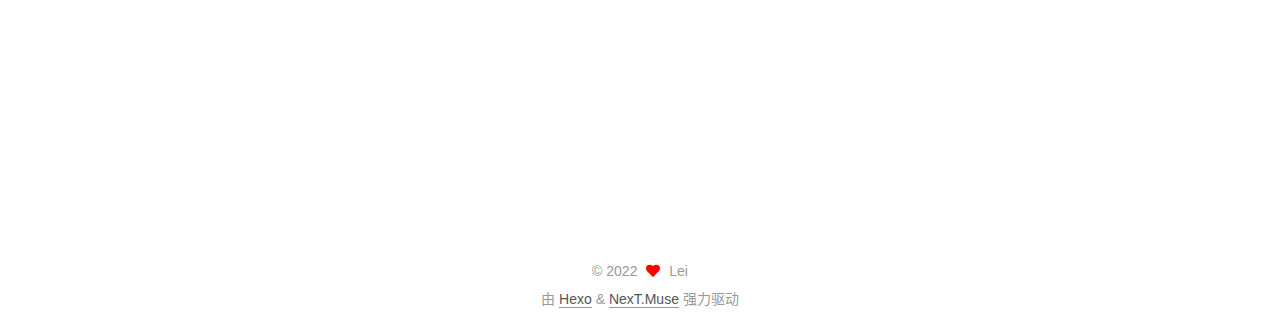
==== commit ed4d2c68: "Site updated: 2022-07-04 19:23:21" ====
--- a/index.html
+++ b/index.html
@@ -1,5 +1,5 @@
 <!DOCTYPE html>
-<html lang="zh-Hans">
+<html lang="zh-CN">
 <head>
   <meta charset="UTF-8">
 <meta name="viewport" content="width=device-width, initial-scale=1, maximum-scale=2">
@@ -26,7 +26,7 @@
 <meta property="og:url" content="https://lei-cheung.github.io/index.html">
 <meta property="og:site_name" content="强之意志">
 <meta property="og:description" content="唯有自强，则之不息。">
-<meta property="og:locale">
+<meta property="og:locale" content="zh_CN">
 <meta property="article:author" content="Lei &lt;xpboy@vip.qq.com&gt;">
 <meta property="article:tag" content="强之意志">
 <meta name="twitter:card" content="summary">
@@ -40,7 +40,7 @@
     sidebar: "",
     isHome : true,
     isPost : false,
-    lang   : 'zh-Hans'
+    lang   : 'zh-CN'
   };
 </script>
 
@@ -84,7 +84,7 @@
     <header class="header" itemscope itemtype="http://schema.org/WPHeader">
       <div class="header-inner"><div class="site-brand-container">
   <div class="site-nav-toggle">
-    <div class="toggle" aria-label="تشغيل شريط التصفح">
+    <div class="toggle" aria-label="切换导航栏">
       <span class="toggle-line toggle-line-first"></span>
       <span class="toggle-line toggle-line-middle"></span>
       <span class="toggle-line toggle-line-last"></span>
@@ -114,12 +114,12 @@
   <ul id="menu" class="main-menu menu">
         <li class="menu-item menu-item-home">
 
-    <a href="/" rel="section"><i class="fa fa-home fa-fw"></i>Home</a>
+    <a href="/" rel="section"><i class="fa fa-home fa-fw"></i>首页</a>
 
   </li>
         <li class="menu-item menu-item-archives">
 
-    <a href="/archives/" rel="section"><i class="fa fa-archive fa-fw"></i>الأرشيفات</a>
+    <a href="/archives/" rel="section"><i class="fa fa-archive fa-fw"></i>归档</a>
 
   </li>
   </ul>
@@ -148,7 +148,7 @@
       
   
   
-  <article itemscope itemtype="http://schema.org/Article" class="post-block" lang="zh-Hans">
+  <article itemscope itemtype="http://schema.org/Article" class="post-block" lang="zh-CN">
     <link itemprop="mainEntityOfPage" href="https://lei-cheung.github.io/2022/07/04/how/learn/">
 
     <span hidden itemprop="author" itemscope itemtype="http://schema.org/Person">
@@ -171,10 +171,10 @@
               <span class="post-meta-item-icon">
                 <i class="far fa-calendar"></i>
               </span>
-              <span class="post-meta-item-text">نُشر في</span>
+              <span class="post-meta-item-text">发表于</span>
               
 
-              <time title="أُنشأ: 2022-07-04 16:43:40 / عُدل: 19:21:10" itemprop="dateCreated datePublished" datetime="2022-07-04T16:43:40+08:00">2022-07-04</time>
+              <time title="创建时间：2022-07-04 16:43:40 / 修改时间：19:21:10" itemprop="dateCreated datePublished" datetime="2022-07-04T16:43:40+08:00">2022-07-04</time>
             </span>
 
           
@@ -228,7 +228,7 @@
       
   
   
-  <article itemscope itemtype="http://schema.org/Article" class="post-block" lang="zh-Hans">
+  <article itemscope itemtype="http://schema.org/Article" class="post-block" lang="zh-CN">
     <link itemprop="mainEntityOfPage" href="https://lei-cheung.github.io/2022/07/04/hello-world/">
 
     <span hidden itemprop="author" itemscope itemtype="http://schema.org/Person">
@@ -251,9 +251,9 @@
               <span class="post-meta-item-icon">
                 <i class="far fa-calendar"></i>
               </span>
-              <span class="post-meta-item-text">نُشر في</span>
-
-              <time title="أُنشأ: 2022-07-04 15:30:54" itemprop="dateCreated datePublished" datetime="2022-07-04T15:30:54+08:00">2022-07-04</time>
+              <span class="post-meta-item-text">发表于</span>
+
+              <time title="创建时间：2022-07-04 15:30:54" itemprop="dateCreated datePublished" datetime="2022-07-04T15:30:54+08:00">2022-07-04</time>
             </span>
 
           
@@ -339,10 +339,10 @@
 
       <ul class="sidebar-nav motion-element">
         <li class="sidebar-nav-toc">
-          المحتويات
+          文章目录
         </li>
         <li class="sidebar-nav-overview">
-          عام
+          站点概览
         </li>
       </ul>
 
@@ -362,12 +362,12 @@
           <a href="/archives/">
         
           <span class="site-state-item-count">2</span>
-          <span class="site-state-item-name">المقالات</span>
+          <span class="site-state-item-name">日志</span>
         </a>
       </div>
       <div class="site-state-item site-state-tags">
         <span class="site-state-item-count">1</span>
-        <span class="site-state-item-name">الوسوم</span>
+        <span class="site-state-item-name">标签</span>
       </div>
   </nav>
 </div>
@@ -399,7 +399,7 @@
   </span>
   <span class="author" itemprop="copyrightHolder">Lei <xpboy@vip.qq.com></span>
 </div>
-  <div class="powered-by">تطبيق الموقع <a href="https://hexo.io/" class="theme-link" rel="noopener" target="_blank">Hexo</a> & <a href="https://muse.theme-next.org/" class="theme-link" rel="noopener" target="_blank">NexT.Muse</a>
+  <div class="powered-by">由 <a href="https://hexo.io/" class="theme-link" rel="noopener" target="_blank">Hexo</a> & <a href="https://muse.theme-next.org/" class="theme-link" rel="noopener" target="_blank">NexT.Muse</a> 强力驱动
   </div>
 
         
--- a/css/main.css
+++ b/css/main.css
@@ -1168,7 +1168,7 @@
 }
 .links-of-author a::before,
 .links-of-author span.exturl::before {
-  background: #4fffff;
+  background: #94fffa;
   border-radius: 50%;
   content: ' ';
   display: inline-block;
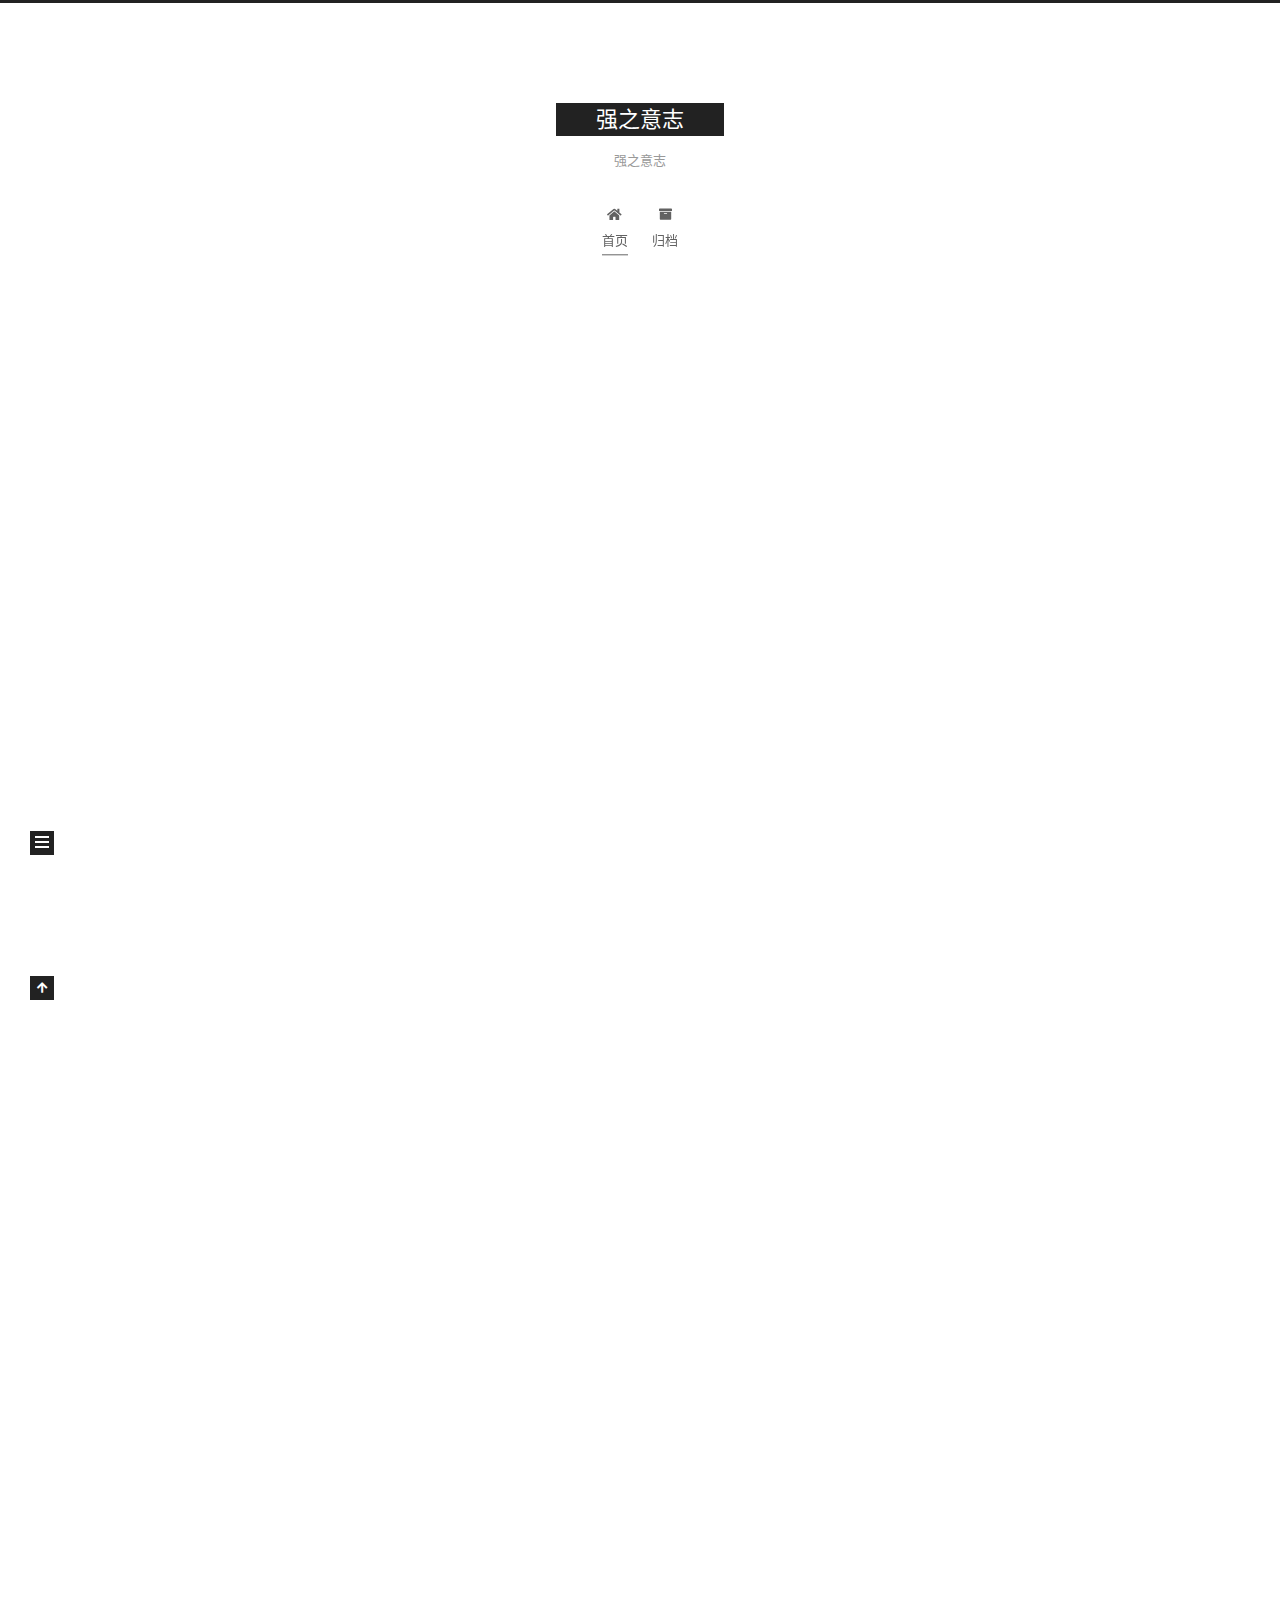
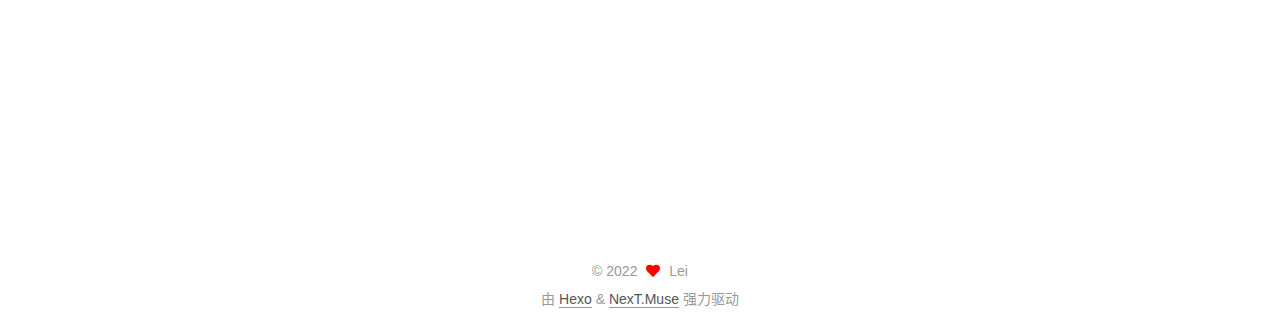
==== commit 4e8d36b6: "Site updated: 2022-07-04 19:37:17" ====
--- a/index.html
+++ b/index.html
@@ -149,7 +149,7 @@
   
   
   <article itemscope itemtype="http://schema.org/Article" class="post-block" lang="zh-CN">
-    <link itemprop="mainEntityOfPage" href="https://lei-cheung.github.io/2022/07/04/how/learn/">
+    <link itemprop="mainEntityOfPage" href="https://lei-cheung.github.io/2022/07/04/how-learn/">
 
     <span hidden itemprop="author" itemscope itemtype="http://schema.org/Person">
       <meta itemprop="image" content="/images/avatar.gif">
@@ -163,7 +163,7 @@
       <header class="post-header">
         <h2 class="post-title" itemprop="name headline">
           
-            <a href="/2022/07/04/how/learn/" class="post-title-link" itemprop="url">关于如何学习</a>
+            <a href="/2022/07/04/how-learn/" class="post-title-link" itemprop="url">关于如何学习</a>
         </h2>
 
         <div class="post-meta">
@@ -174,7 +174,7 @@
               <span class="post-meta-item-text">发表于</span>
               
 
-              <time title="创建时间：2022-07-04 16:43:40 / 修改时间：19:21:10" itemprop="dateCreated datePublished" datetime="2022-07-04T16:43:40+08:00">2022-07-04</time>
+              <time title="创建时间：2022-07-04 16:43:40 / 修改时间：19:25:43" itemprop="dateCreated datePublished" datetime="2022-07-04T16:43:40+08:00">2022-07-04</time>
             </span>
 
           
--- a/css/main.css
+++ b/css/main.css
@@ -1168,7 +1168,7 @@
 }
 .links-of-author a::before,
 .links-of-author span.exturl::before {
-  background: #94fffa;
+  background: #ff420d;
   border-radius: 50%;
   content: ' ';
   display: inline-block;
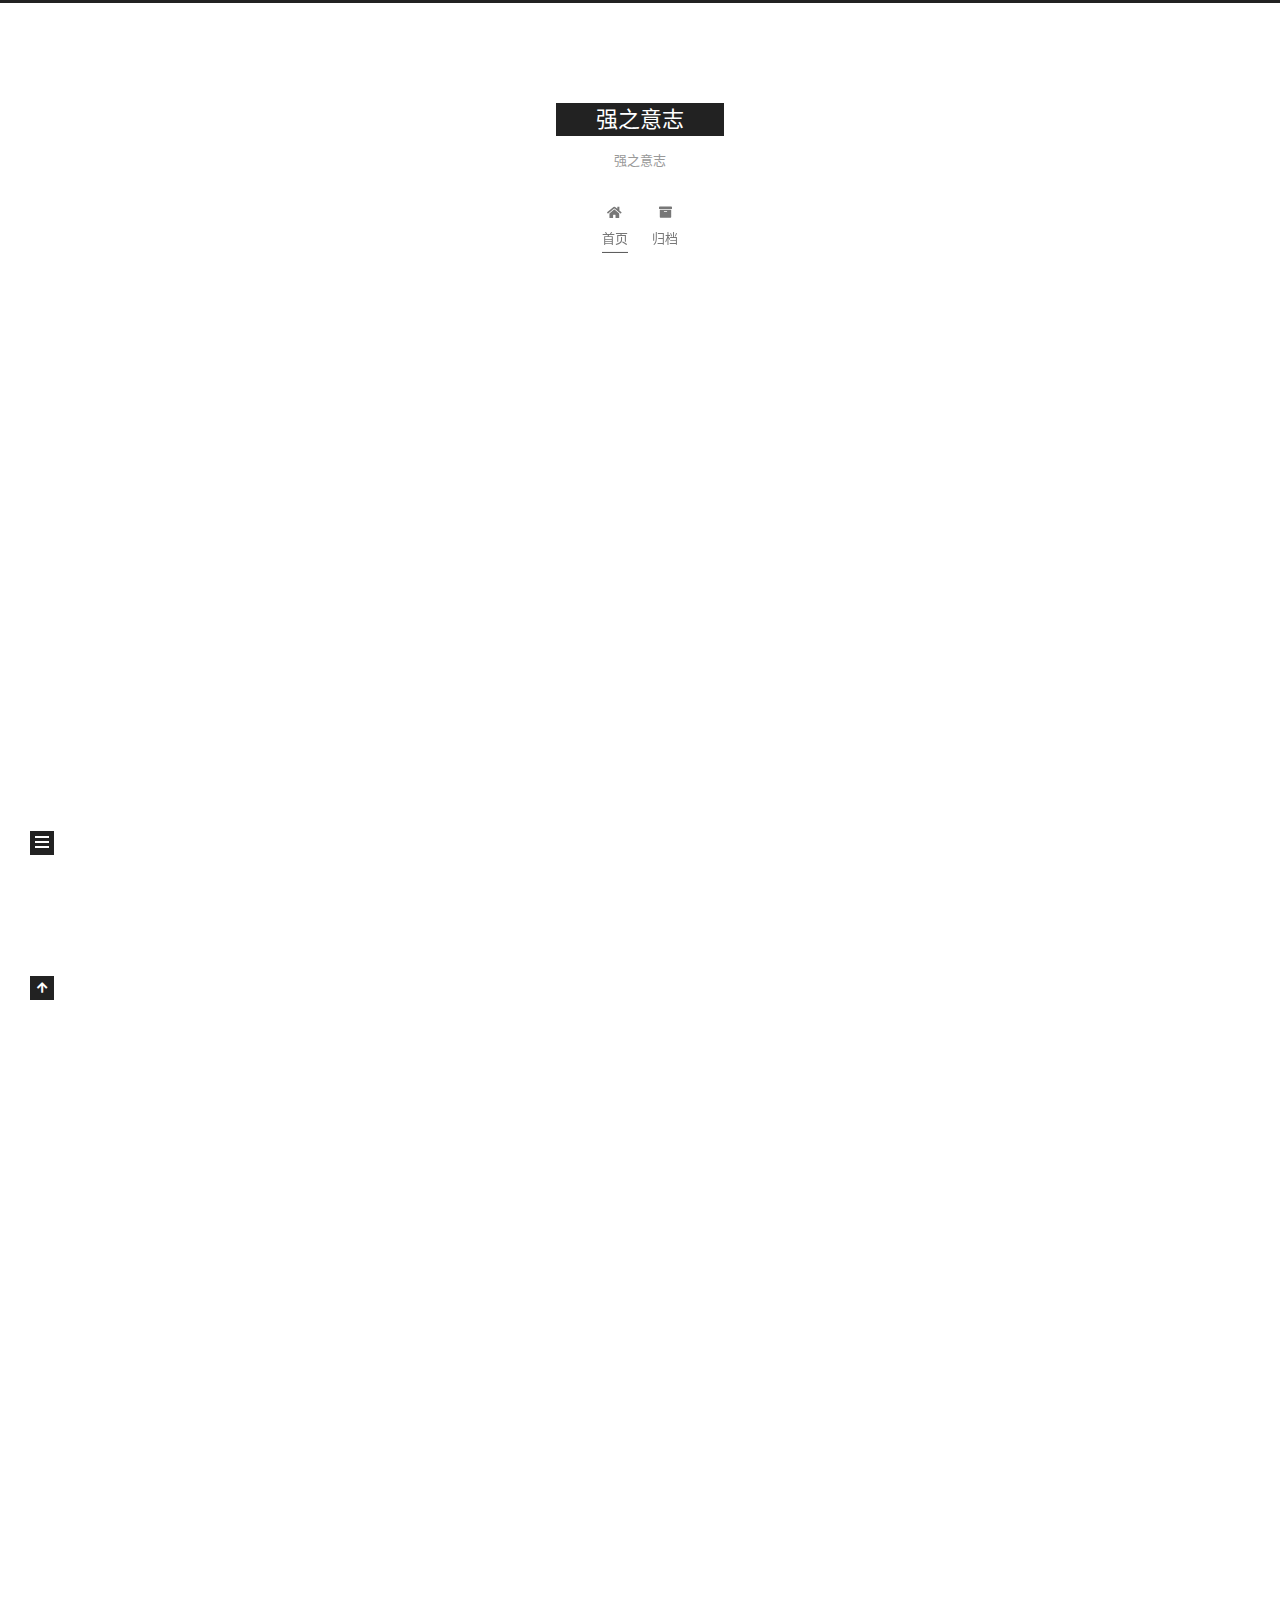
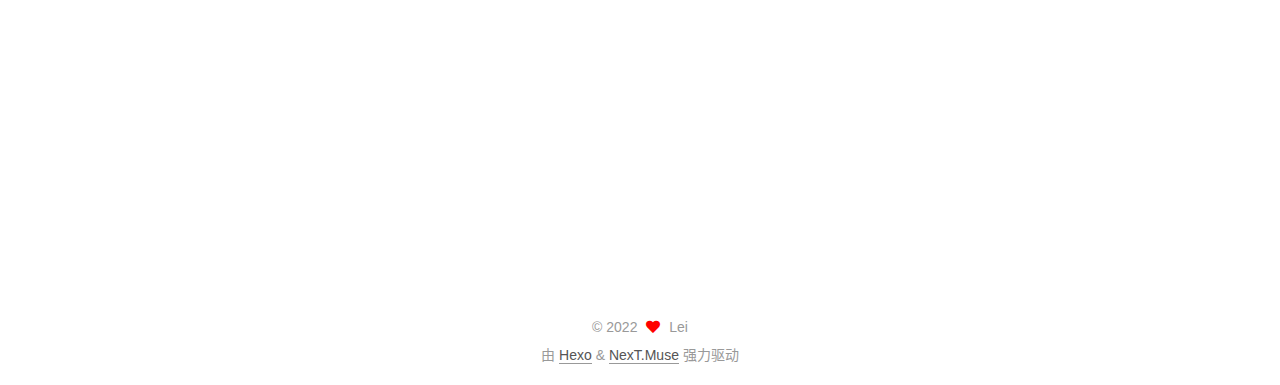
==== commit b585bc5d: "Site updated: 2022-07-05 09:07:53" ====
--- a/index.html
+++ b/index.html
@@ -172,10 +172,16 @@
                 <i class="far fa-calendar"></i>
               </span>
               <span class="post-meta-item-text">发表于</span>
-              
-
-              <time title="创建时间：2022-07-04 16:43:40 / 修改时间：19:25:43" itemprop="dateCreated datePublished" datetime="2022-07-04T16:43:40+08:00">2022-07-04</time>
+
+              <time title="创建时间：2022-07-04 16:43:40" itemprop="dateCreated datePublished" datetime="2022-07-04T16:43:40+08:00">2022-07-04</time>
             </span>
+              <span class="post-meta-item">
+                <span class="post-meta-item-icon">
+                  <i class="far fa-calendar-check"></i>
+                </span>
+                <span class="post-meta-item-text">更新于</span>
+                <time title="修改时间：2022-07-05 09:07:15" itemprop="dateModified" datetime="2022-07-05T09:07:15+08:00">2022-07-05</time>
+              </span>
 
           
 
@@ -209,7 +215,11 @@
 <p><strong>注意：</strong> 最好把难点进行分解，单独消化，加强影响。</p>
 <h3 id="反馈"><a href="#反馈" class="headerlink" title="反馈"></a>反馈</h3><h4 id="主动反馈：看别人的代码"><a href="#主动反馈：看别人的代码" class="headerlink" title="主动反馈：看别人的代码"></a>主动反馈：看别人的代码</h4><p>在 <code>github</code> 搜索相关代码，看看别人的代码，有没有问题，如果有问题，自己怎么处理和实现，从而加强应用场景的辨识度。</p>
 <h4 id="被动反馈：CodeReview"><a href="#被动反馈：CodeReview" class="headerlink" title="被动反馈：CodeReview"></a>被动反馈：<code>CodeReview</code></h4><p>团队交流，让他人看你的代码，给出意见，加强自己代码的影响和实践方向。</p>
-<p><strong>总结：</strong><br>多写（禁止<code>复制</code>和<code>粘贴</code>），<code>多看</code>、<code>多问</code></p>
+<p><strong>总结：</strong></p>
+<ol>
+<li>多写（禁止<code>复制</code>和<code>粘贴</code>），<code>多看</code>、<code>多问</code></li>
+<li>坚持、慢（仔细）</li>
+</ol>
 
       
     </div>
--- a/css/main.css
+++ b/css/main.css
@@ -1168,7 +1168,7 @@
 }
 .links-of-author a::before,
 .links-of-author span.exturl::before {
-  background: #ff420d;
+  background: #ff6a93;
   border-radius: 50%;
   content: ' ';
   display: inline-block;
